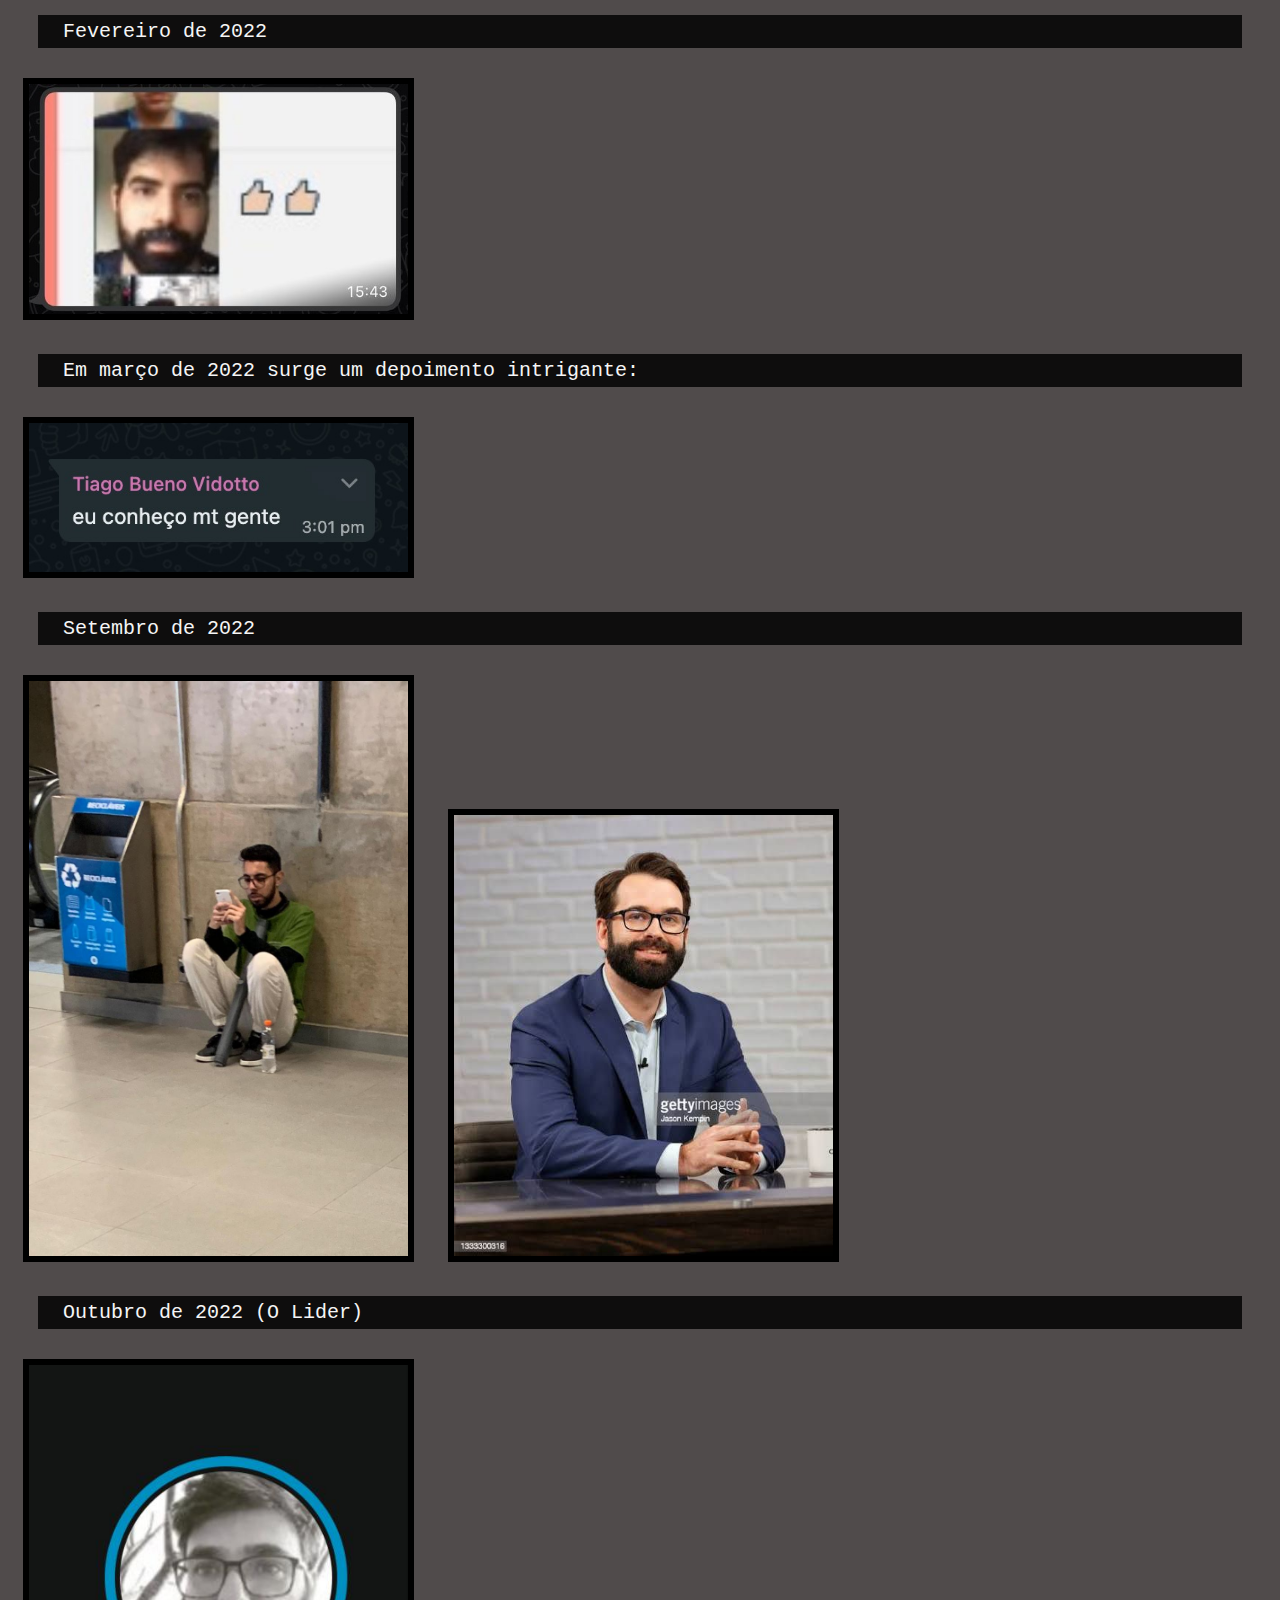
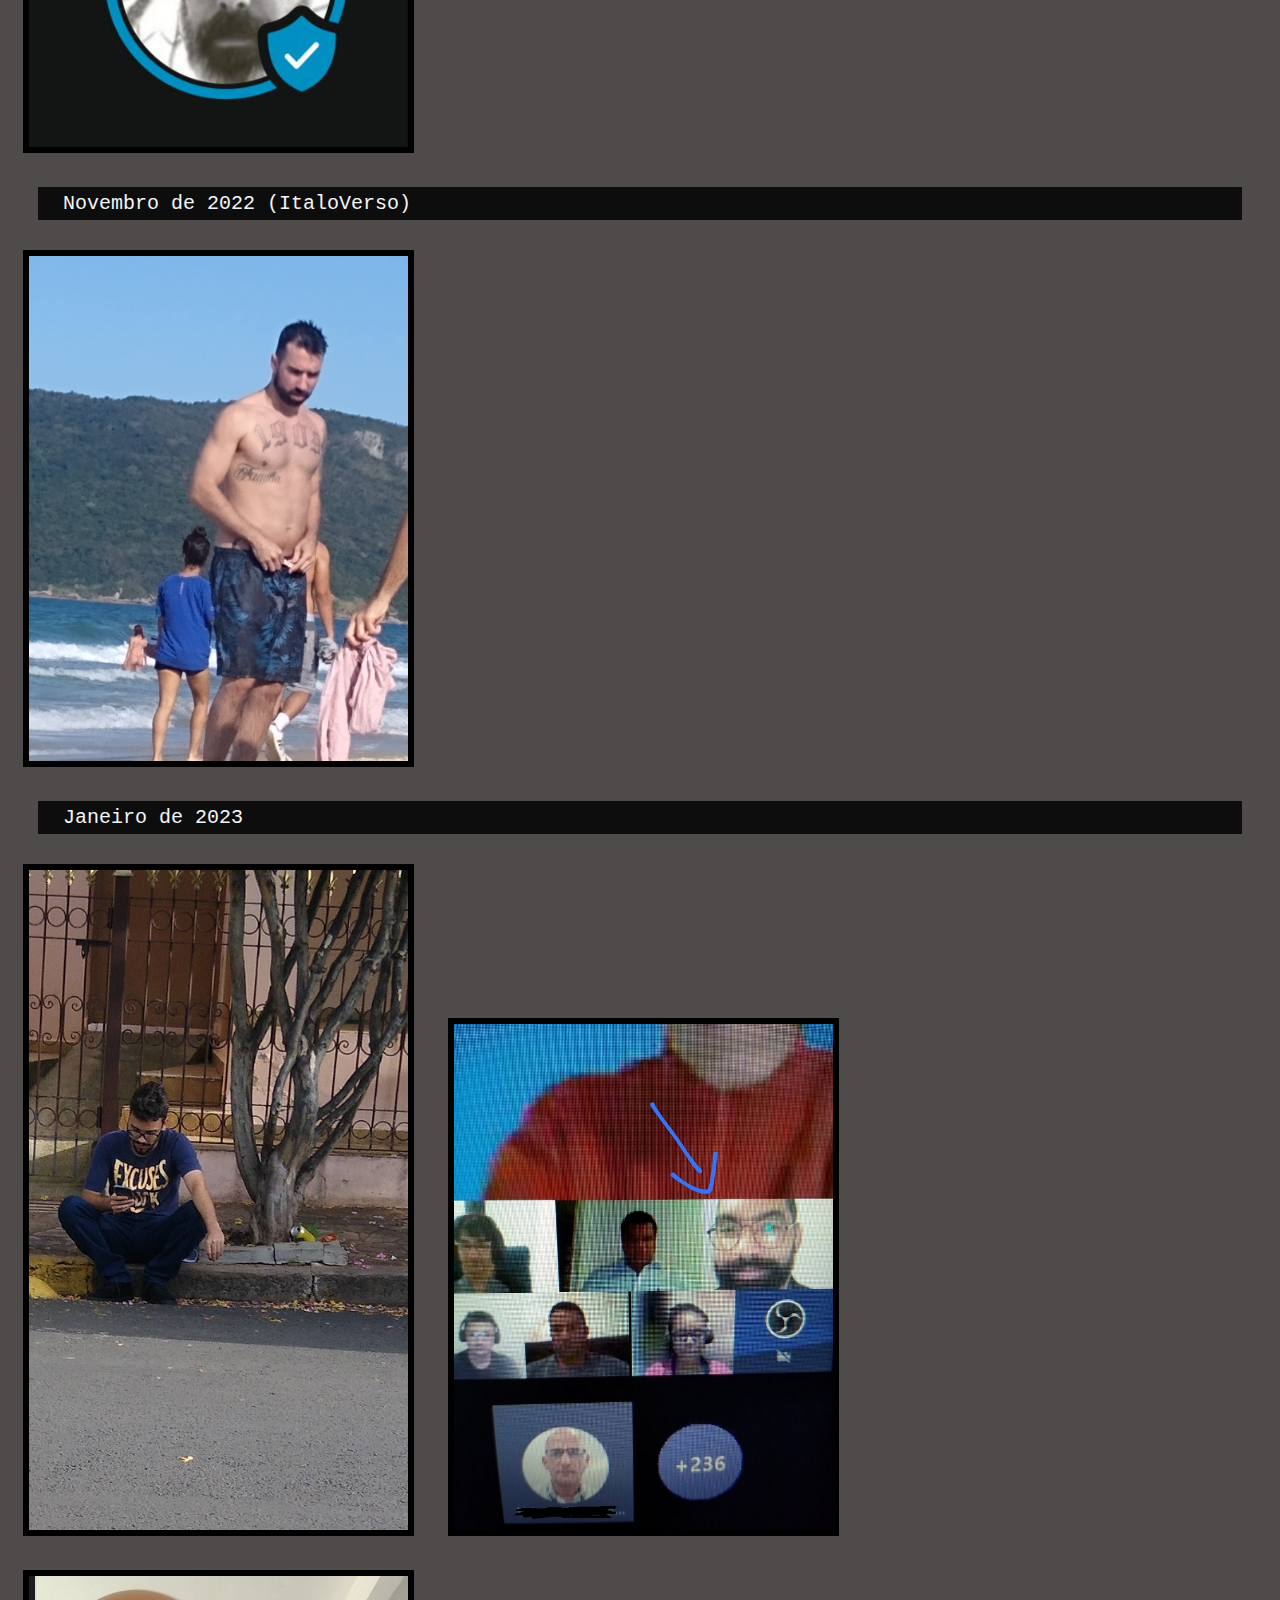
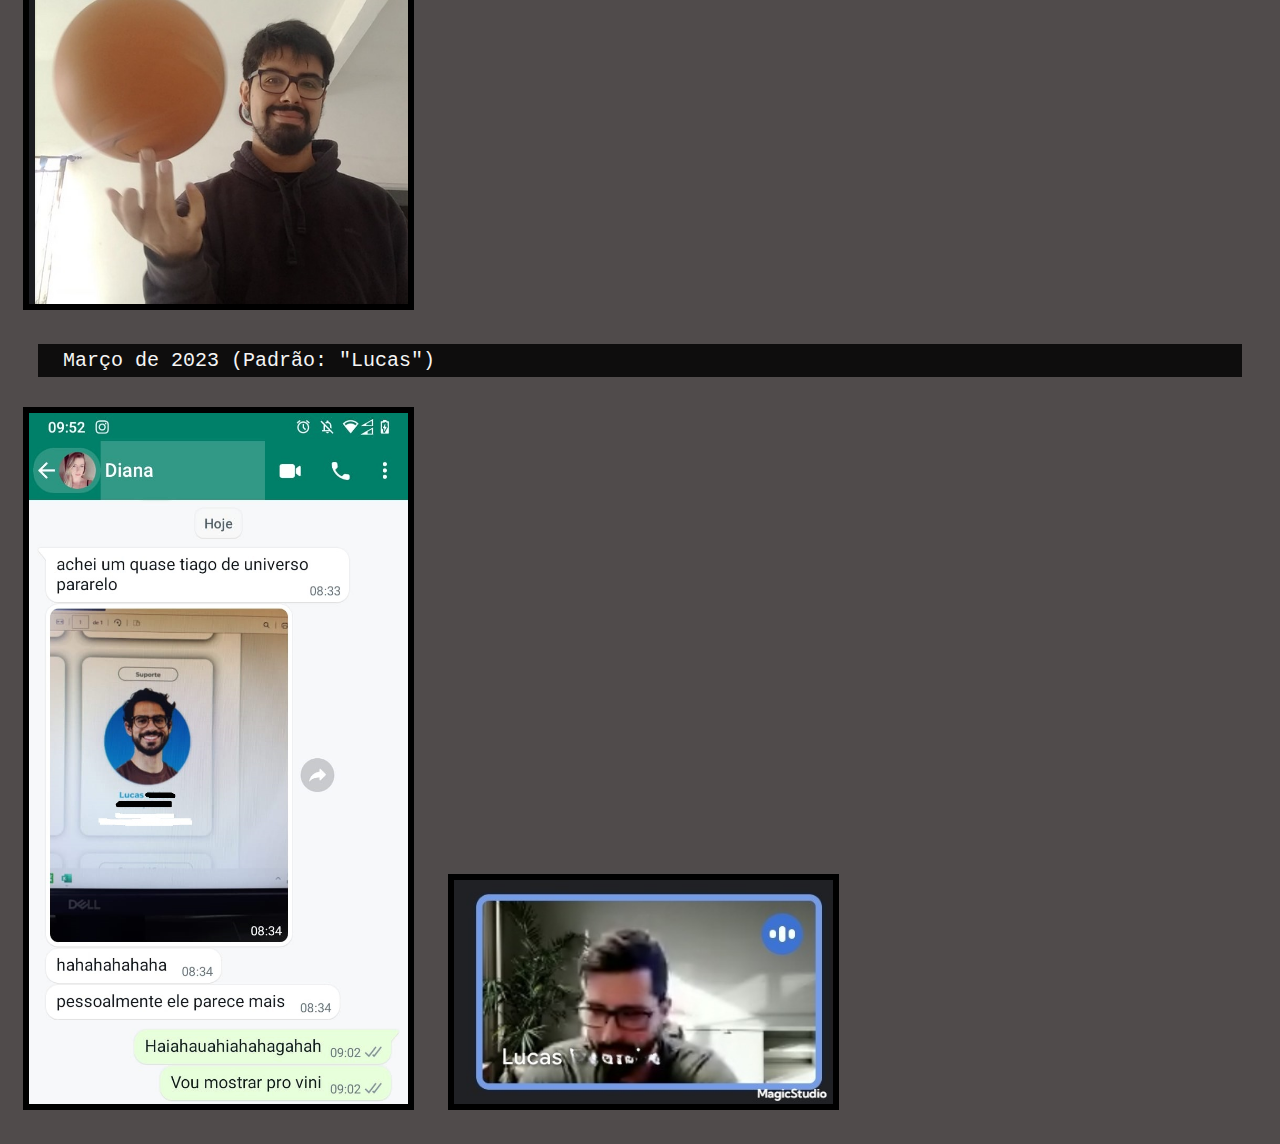
==== aparicoes.html @ 70ff9a49 "versao1.1" ====
<!DOCTYPE html>
<html lang="pt-br">
<head>
    <meta charset="UTF-8">
    <meta http-equiv="X-UA-Compatible" content="IE=edge">
    <meta name="viewport" content="width=device-width, initial-scale=1.0">
    <title>Aparições</title>
    <link rel="stylesheet" href="style.css">

</head>
<body class="aparicoesBody">

    <p class="aparicoesP">Fevereiro de 2022</p>
    <a href="imagem1.html"><img class="aparicoesImg" src="imagens/pai.jpg" alt="tiago" width="30%"></a> 
    <p class="aparicoesP">Em março de 2022 surge um depoimento intrigante:</p>
    <a href="imagem1.html"><img class="aparicoesImg" src="imagens/muitagente.jpg" alt="tiago" width="30%"></a> 
    <p class="aparicoesP">Setembro de 2022</p>
    <img class="aparicoesImg" src="imagens/craque.jpg" alt="tiago" width="30%">  <img class="aparicoesImg" src="imagens/mamae.jpg" alt="tiago" width="30%">
    <p class="aparicoesP">Outubro de 2022 (O Lider)</p>
    <img class="aparicoesImg" src="imagens/lider.jpg" alt="tiago" width="30%">
    <p class="aparicoesP">Novembro de 2022 (ItaloVerso)</p>
    <img class="aparicoesImg" src="imagens/italo-tiago.jpg" alt="tiago" width="30%">
    <p class="aparicoesP">Janeiro de 2023</p>
    <img class="aparicoesImg" src="imagens/fumante.jpg" alt="tiago" width="30%">  <img class="aparicoesImg" src="imagens/bolinho.jpg" alt="tiago" width="30%">  <img class="aparicoesImg" src="imagens/basqueteiro.jpg" alt="tiago" width="30%"> 
    <p class="aparicoesP">Março de 2023 (Padrão: "Lucas")</p>
    <img class="aparicoesImg" src="imagens/lucas2.jpg" alt="tiago" width="30%">  <img class="aparicoesImg" src="imagens/lucas1_magic.jpg" alt="tiago" width="30%">           
  

</body>
</html>
---- style.css ----
body {
    background-color:rgb(252, 179, 179)
}


.aparicoesBody,  .contatoBody {
    background-color: rgb(80, 75, 75);
}

.aparicoesP {
    font-size: 20px;
    font-family: monospace;
    margin-top: 15px;
    margin-bottom: 15px;
    padding: 5px;
    background-color: rgb(14, 13, 13);
    color: whitesmoke;
    text-align: left; padding-left: 25px;
}

.avisoBody {
    background-color: rgb(119, 126, 126);
}

.aparicoesImg {
    margin: 15px;
    border: 6px solid #000;
}

h1 {
    font-size: 90px;
    padding: 0;
    margin: 0; 
}

h2 {
    text-align: center;
    font-size: 30px;
    font-family: monospace;
    border: 6px #000 solid;
    background-color:rgb(179, 116, 116)

}

.h1Contato {
    text-align: center;
    font-size: 70px;
    margin: 40px;
    border: 6px #000 solid;
    background-color: rgb(85, 81, 81);
}

.avisoH1 {
    text-align: center;
    font-size: 50px;
    margin: 25px;
    
    
}


.indexP, .avisoP2 {
    font-size: 20px;
    text-align: center;
    font-family: monospace;
   
}
p {
    font-size: 20px;
    text-align: justify;
    font-family: monospace;
    margin: 30px;
}

.avisoP {
    font-size: 20px;
    text-align: justify;
    font-family: monospace;
    margin: 20px;
    padding: 10px;
    
}

.pContato {
    text-align: center;
    font-size: 18px;
    background-color: rgb(85, 81, 81);
    padding: 10px;
}


b, .h3index {
    font-size: 42px;
    padding: 0%;
    margin: 0;
   
}

h3 {
    font-size: 35px;
    text-align: center;
    font-family: monospace;
    margin: 20px;
    padding: 10px;
}

.bAviso {

    font-size: 35px;
    text-align: center;
    font-family: monospace;
    margin: 20px;
    padding: 10px;
    
}
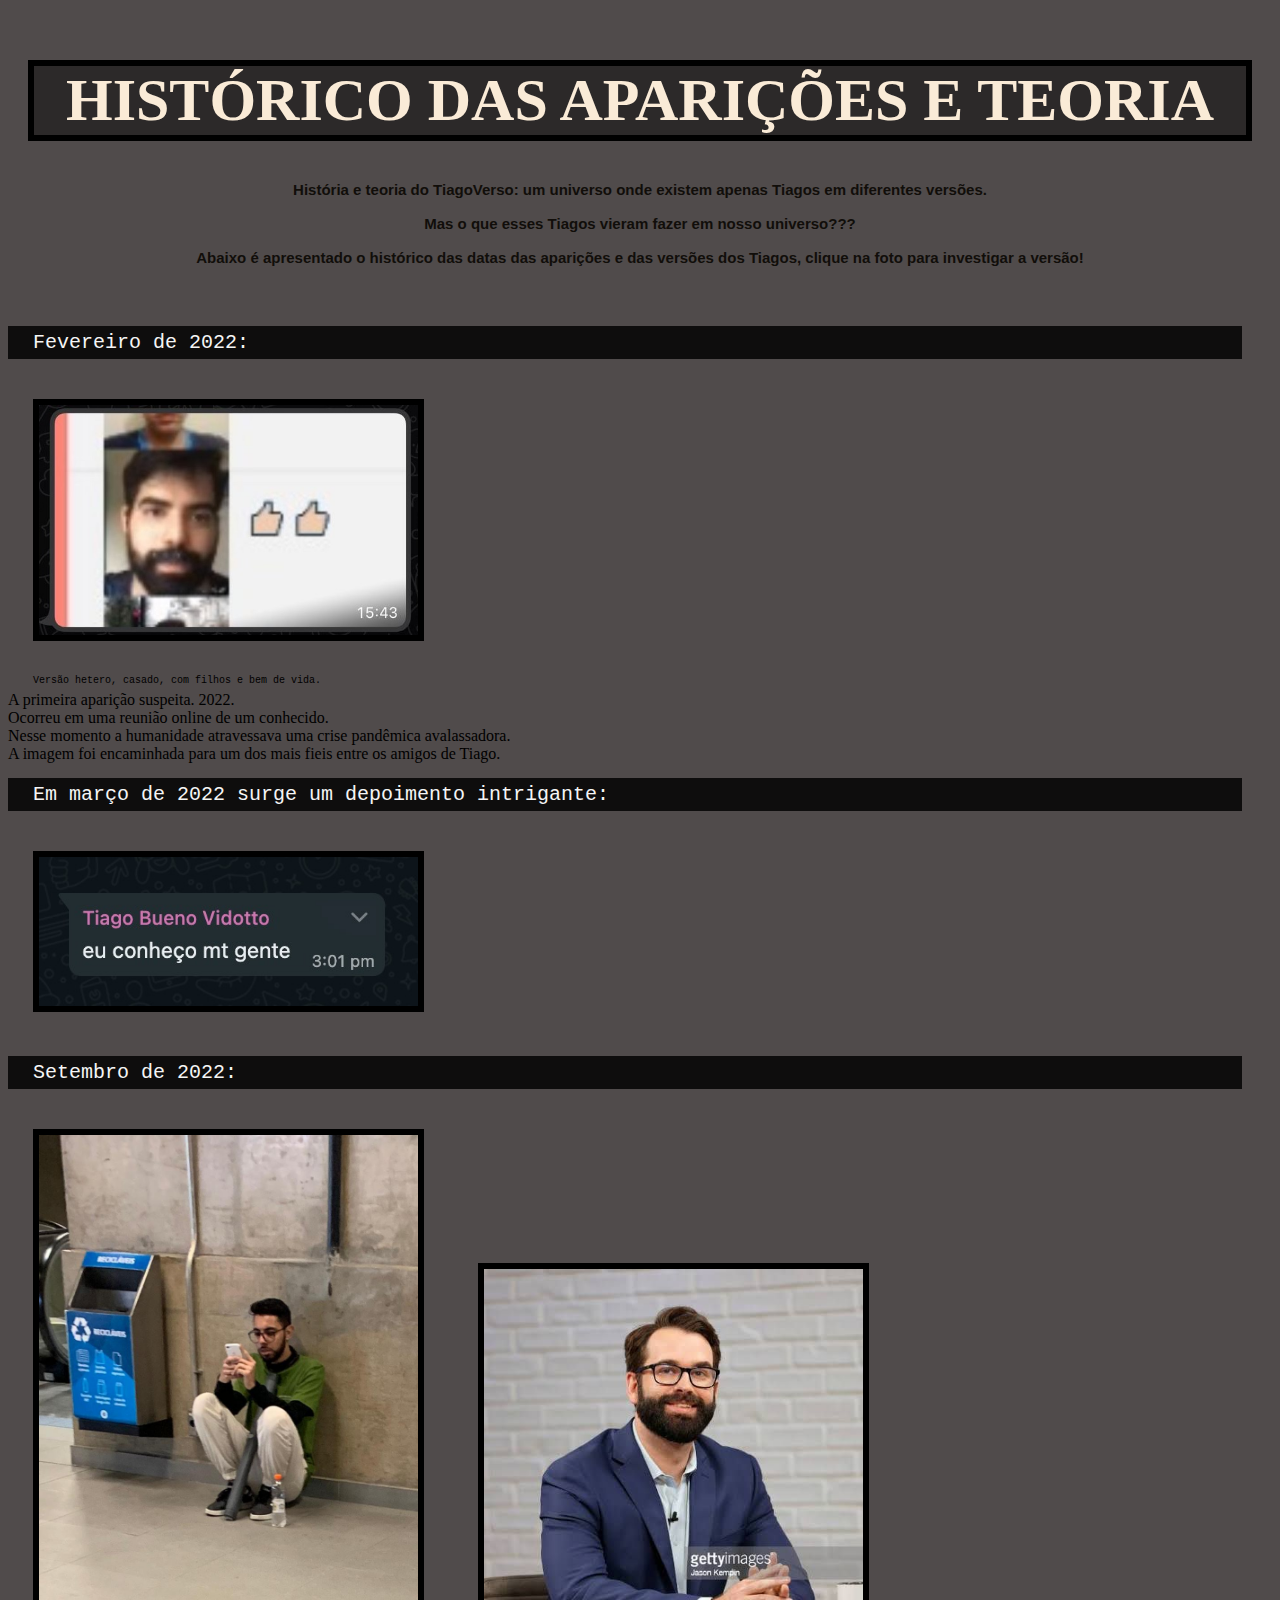
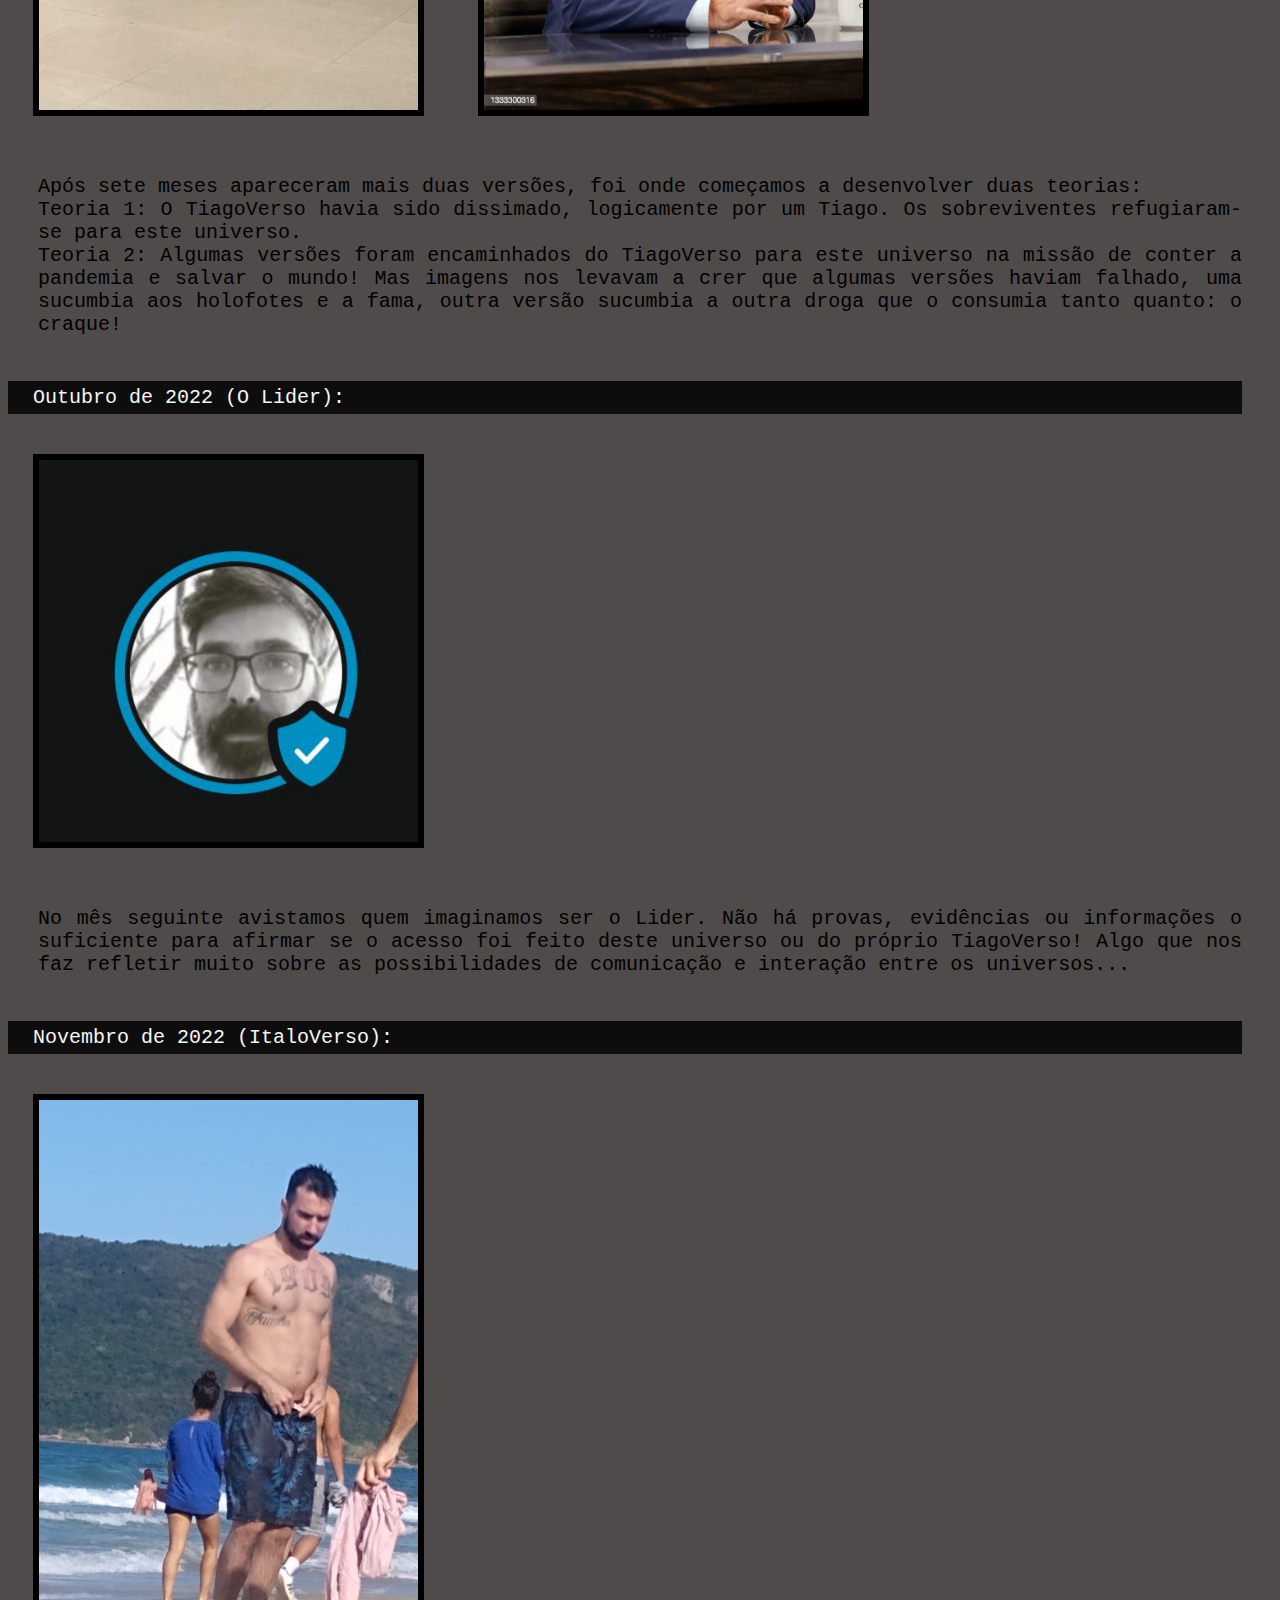
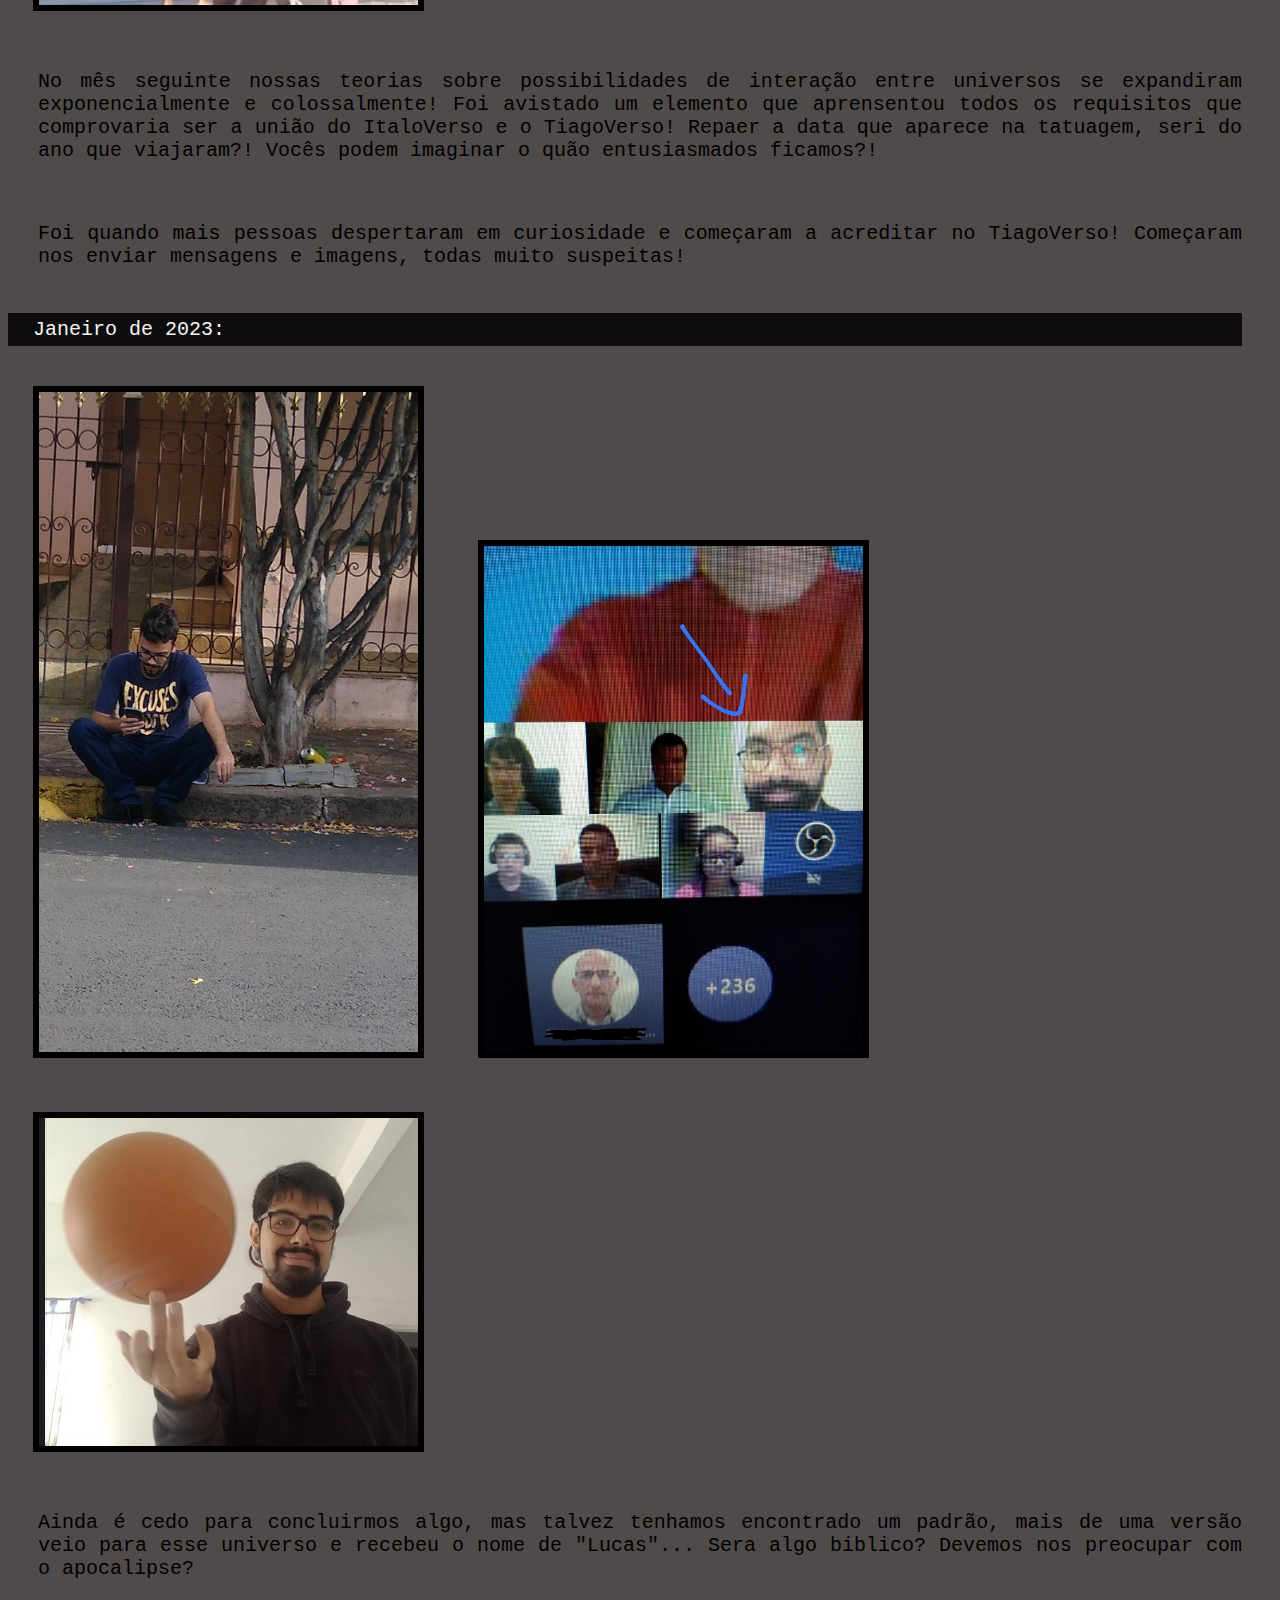
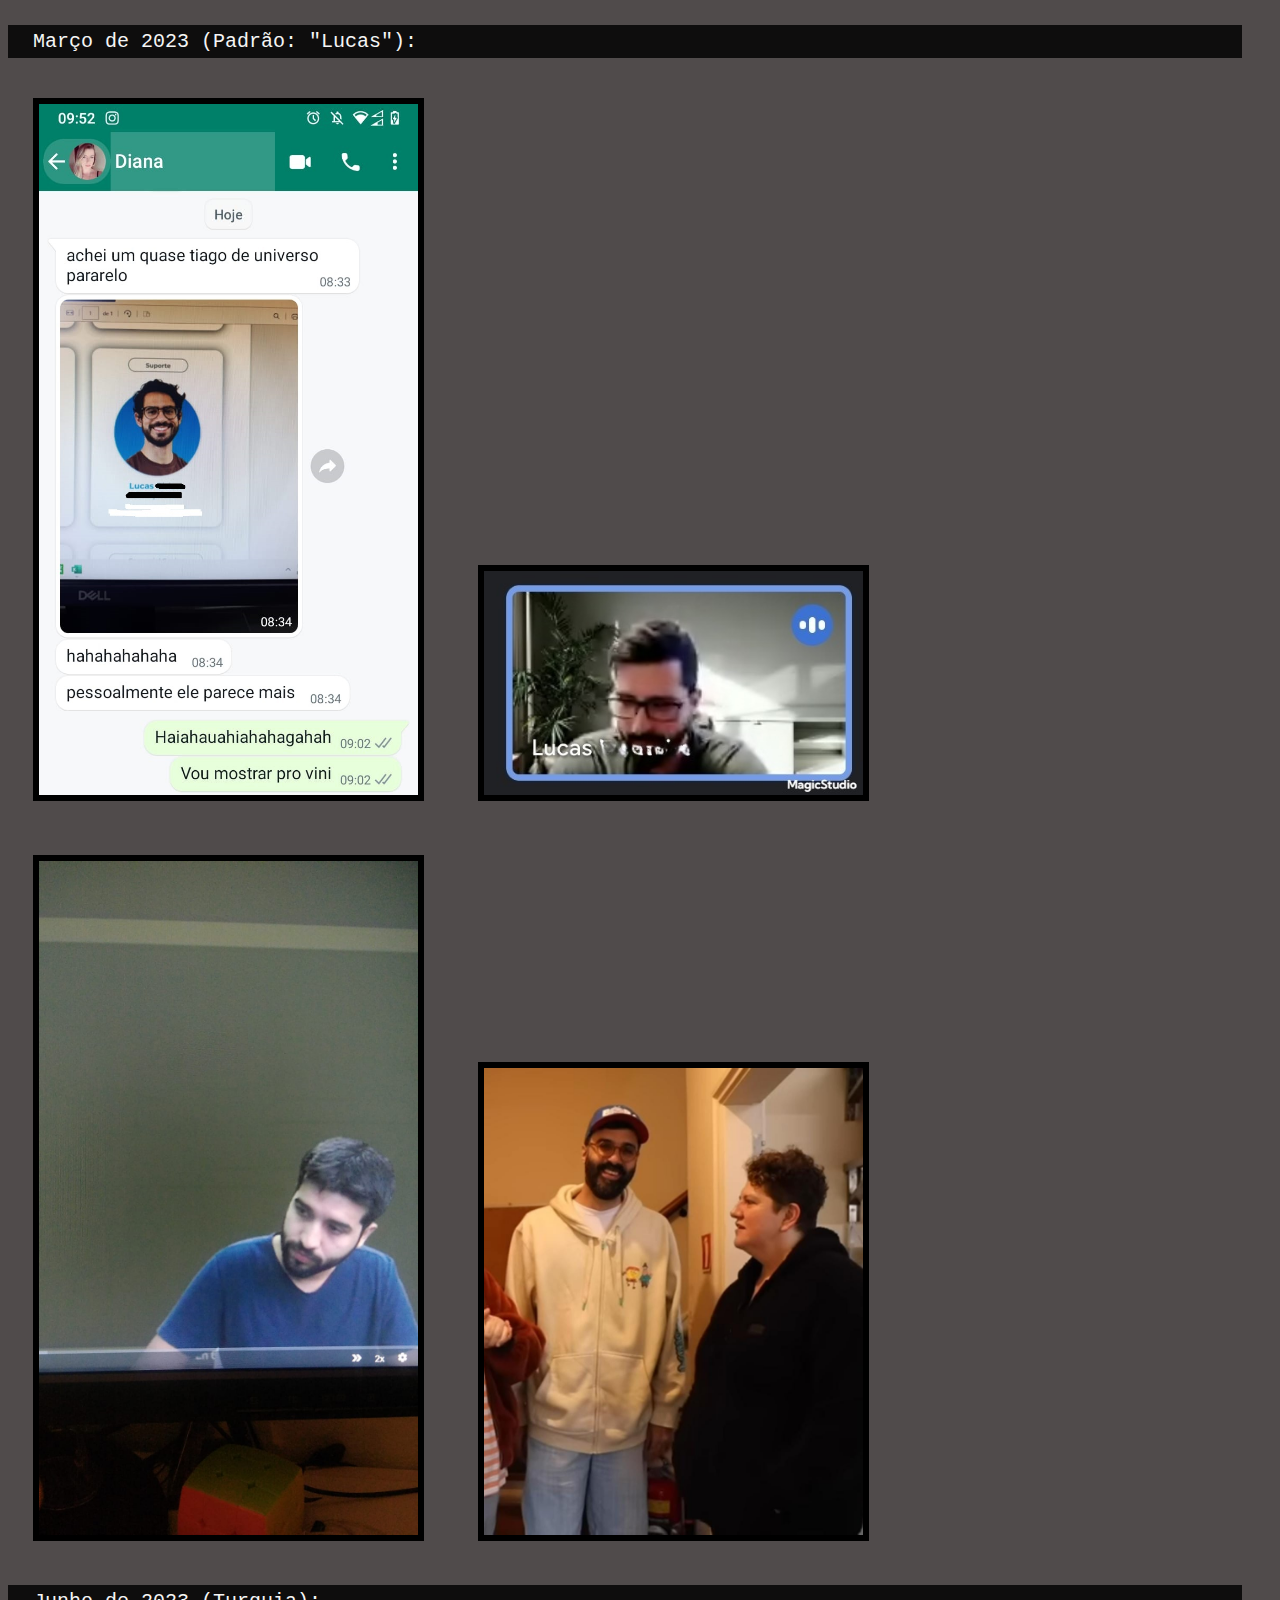
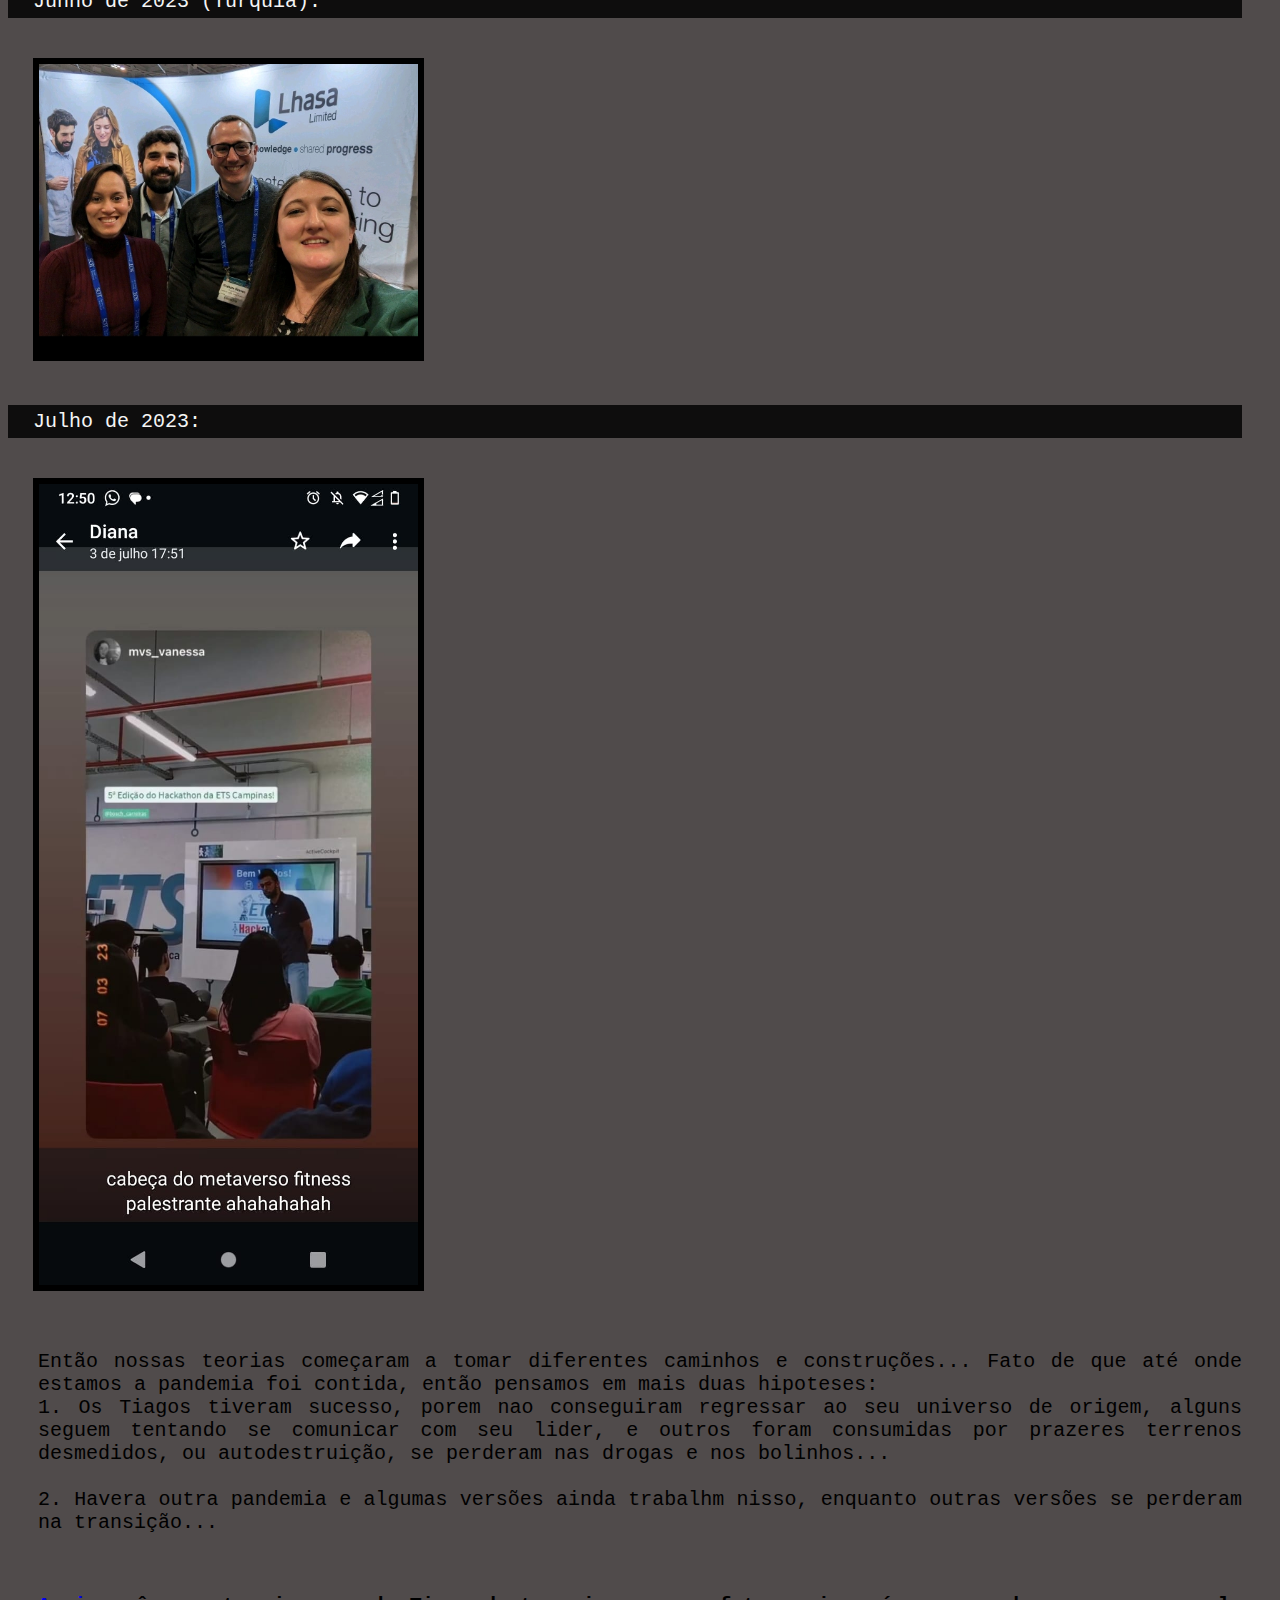
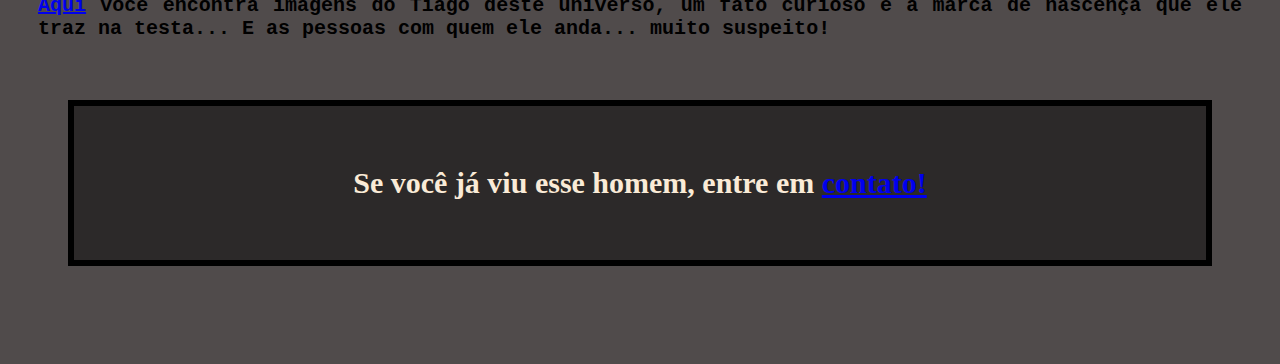
==== commit ac6b47c9: "v1" ====
--- a/aparicoes.html
+++ b/aparicoes.html
@@ -8,23 +8,102 @@
     <link rel="stylesheet" href="style.css">
 
 </head>
+<header>
+    <h1 class="cabecalhoHistorico">HISTÓRICO DAS APARIÇÕES E TEORIA</h1>
+</header>
+
 <body class="aparicoesBody">
 
-    <p class="aparicoesP">Fevereiro de 2022</p>
-    <a href="imagem1.html"><img class="aparicoesImg" src="imagens/pai.jpg" alt="tiago" width="30%"></a> 
-    <p class="aparicoesP">Em março de 2022 surge um depoimento intrigante:</p>
-    <a href="imagem1.html"><img class="aparicoesImg" src="imagens/muitagente.jpg" alt="tiago" width="30%"></a> 
-    <p class="aparicoesP">Setembro de 2022</p>
-    <img class="aparicoesImg" src="imagens/craque.jpg" alt="tiago" width="30%">  <img class="aparicoesImg" src="imagens/mamae.jpg" alt="tiago" width="30%">
-    <p class="aparicoesP">Outubro de 2022 (O Lider)</p>
-    <img class="aparicoesImg" src="imagens/lider.jpg" alt="tiago" width="30%">
-    <p class="aparicoesP">Novembro de 2022 (ItaloVerso)</p>
-    <img class="aparicoesImg" src="imagens/italo-tiago.jpg" alt="tiago" width="30%">
-    <p class="aparicoesP">Janeiro de 2023</p>
-    <img class="aparicoesImg" src="imagens/fumante.jpg" alt="tiago" width="30%">  <img class="aparicoesImg" src="imagens/bolinho.jpg" alt="tiago" width="30%">  <img class="aparicoesImg" src="imagens/basqueteiro.jpg" alt="tiago" width="30%"> 
-    <p class="aparicoesP">Março de 2023 (Padrão: "Lucas")</p>
-    <img class="aparicoesImg" src="imagens/lucas2.jpg" alt="tiago" width="30%">  <img class="aparicoesImg" src="imagens/lucas1_magic.jpg" alt="tiago" width="30%">           
-  
+    <div class="geral">
+        <h4>História e teoria do TiagoVerso: um universo onde existem apenas Tiagos em diferentes versões.<br><br>
+            Mas o que esses Tiagos vieram fazer em nosso universo??? <br><br>
+            Abaixo é apresentado o histórico das datas das aparições e das versões dos Tiagos, clique na foto para investigar a versão! </h4>
+    </div>
+    <div class="aparicoesBody">
+        
+        <div>
+            <p class="aparicoesP">Fevereiro de 2022:</p>
+            <a href="imagem1.html"><img class="aparicoesImg" src="imagens/pai.jpg" alt="tiago" width="30%"></a> 
+            <p class="legenda">Versão hetero, casado, com filhos e bem de vida.</p>
+        </div>
+        <div class="teoria">
+            A primeira aparição suspeita. 2022.<br>
+        Ocorreu em uma reunião online de um conhecido.<br>
+        Nesse momento a humanidade atravessava uma crise pandêmica avalassadora. <br>
+        A imagem foi encaminhada para um dos mais fieis entre os amigos de Tiago. </p>
+        </div>
+       
+        <div>
+            <p class="aparicoesP">Em março de 2022 surge um depoimento intrigante:</p>
+            <a href="imagem1.html"><img class="aparicoesImg" src="imagens/muitagente.jpg" alt="tiago" width="30%"></a> 
+        </div>
+        
+        <div>
+            <p class="aparicoesP">Setembro de 2022:</p>
+            <img class="aparicoesImg" src="imagens/craque.jpg" alt="tiago" width="30%">  <img class="aparicoesImg" src="imagens/mamae.jpg" alt="tiago" width="30%">
+        </div>
+        <div class="teoria">
+            <p>Após sete meses apareceram mais duas versões, foi onde começamos a desenvolver duas teorias: 
+                <br>Teoria 1: O TiagoVerso havia sido dissimado, logicamente por um Tiago. Os sobreviventes refugiaram-se para este universo. 
+                <br>Teoria 2: Algumas versões foram encaminhados do TiagoVerso para este universo na missão de conter a pandemia e salvar o mundo! Mas imagens nos levavam a crer que algumas versões haviam falhado, uma sucumbia aos holofotes e a fama, outra versão sucumbia a outra droga que o consumia tanto quanto: o craque!
+        </div>
+        
+        <div>
+            <p class="aparicoesP">Outubro de 2022 (O Lider):</p>
+            <img class="aparicoesImg" src="imagens/lider.jpg" alt="tiago" width="30%">
+        </div>
+        <div class="teoria">
+            <p>No mês seguinte avistamos quem imaginamos ser o Lider. Não há provas, evidências ou informações o suficiente para afirmar se o acesso foi feito deste universo ou do próprio TiagoVerso! Algo que nos faz refletir muito sobre as possibilidades de comunicação e interação entre os universos...</p>
+        </div>
+        
+        <div>
+            <p class="aparicoesP">Novembro de 2022 (ItaloVerso):</p>
+            <img class="aparicoesImg" src="imagens/italo-tiago.jpg" alt="tiago" width="30%">
+        </div>
+        <div class="teoria">
+            <p>No mês seguinte nossas teorias sobre possibilidades de interação entre universos se expandiram exponencialmente e colossalmente! Foi avistado um elemento que aprensentou todos os requisitos que comprovaria ser a união do ItaloVerso e o TiagoVerso! Repaer a data que aparece na tatuagem, seri do ano que viajaram?! Vocês podem imaginar o quão entusiasmados ficamos?!
+        </div>
+        <div class="teoria">
+            <p>Foi quando mais pessoas despertaram em curiosidade e começaram a acreditar no TiagoVerso! Começaram nos enviar mensagens e imagens, todas muito suspeitas!</p>
+        </div>
+        
+        <div>
+            <p class="aparicoesP">Janeiro de 2023:</p>
+            <img class="aparicoesImg" src="imagens/fumante.jpg" alt="tiago" width="30%">  <img class="aparicoesImg" src="imagens/bolinho.jpg" alt="tiago" width="30%">  <img class="aparicoesImg" src="imagens/basqueteiro.jpg" alt="tiago" width="30%"> 
+        </div>
+
+        <div class="teoria">
+            <p>Ainda é cedo para concluirmos algo, mas talvez tenhamos encontrado um padrão, mais de uma versão veio para esse universo e recebeu o nome de "Lucas"... Sera algo biblico? Devemos nos preocupar com o apocalipse?</p>
+        </div>
+        
+        <div>
+            <p class="aparicoesP">Março de 2023 (Padrão: "Lucas"):</p>
+            <img class="aparicoesImg" src="imagens/lucas2.jpg" alt="tiago" width="30%">  <img class="aparicoesImg" src="imagens/lucas1_magic.jpg" alt="tiago" width="30%">   <img class="aparicoesImg" src="imagens/go.jpg" alt="tiago" width="30%"> <img class="aparicoesImg" src="imagens/sapatao.jpg" alt="tiago" width="30%">   
+        </div>
+        
+        <div>
+            <p class="aparicoesP">Junho de 2023 (Turquia):</p>
+            <img class="aparicoesImg" src="imagens/turquia.jpg" alt="tiago" width="30%"> 
+        </div>
+        
+        <div>
+            <p class="aparicoesP">Julho de 2023:</p>
+            <img class="aparicoesImg" src="imagens/hacka.jpg" alt="tiago" width="30%"> 
+        </div>
+
+        <div class="teoria">
+            <p>Então nossas teorias começaram a tomar diferentes caminhos e construções... Fato de que até onde estamos a pandemia foi contida, então pensamos em mais duas hipoteses:
+                <br> 1. Os Tiagos tiveram sucesso, porem nao conseguiram regressar ao seu universo de origem, alguns seguem tentando se comunicar com seu lider, e outros foram consumidas por prazeres terrenos desmedidos, ou autodestruição, se perderam nas drogas e nos bolinhos...
+                <br><br>2. Havera outra pandemia e algumas versões ainda trabalhm nisso, enquanto outras versões se perderam na transição...
+        </div>
+        <div class="tiagoOriginal">
+            <h1><a href="tiago.html"><p>Aqui</a> você encontra imagens do Tiago deste universo, um fato curioso é a marca de nascença que ele traz na testa... E as pessoas com quem ele anda... muito suspeito!</p></h1>
+        </div>
+        
+    </div>
 
 </body>
+<footer class="footerAparicoes">
+    <strong>Se você já viu esse homem, entre em <a href="contato.html">contato!</a></strong>
+</footer>
 </html>--- a/style.css
+++ b/style.css
@@ -1,10 +1,18 @@
-body {
+.bodyIndex {
     background-color:rgb(252, 179, 179)
 }
 
 
 .aparicoesBody,  .contatoBody {
     background-color: rgb(80, 75, 75);
+    margin-top: 60px;
+    margin-bottom: 60px;
+}
+
+.contato {
+    background-color: rgb(80, 75, 75);
+    margin-top: 60px;
+    margin-bottom: 60px;
 }
 
 .aparicoesP {
@@ -12,10 +20,22 @@
     font-family: monospace;
     margin-top: 15px;
     margin-bottom: 15px;
+    margin-left: 0px;
     padding: 5px;
     background-color: rgb(14, 13, 13);
     color: whitesmoke;
-    text-align: left; padding-left: 25px;
+    text-align: left; 
+    padding-left: 25px;
+}
+
+.footerAparicoes {
+    font-size: 30px;
+    background-color: #2c2929;
+    border: 6px solid black;
+    color: antiquewhite;
+    text-align: center;
+    margin: 60px 60px 60px 60px;
+    padding: 60px 60px 60px 60px;
 }
 
 .avisoBody {
@@ -23,14 +43,33 @@
 }
 
 .aparicoesImg {
-    margin: 15px;
+    margin: 25px;
     border: 6px solid #000;
+}
+
+.cabecalhoHistorico {
+    font-size: 60px;
+    background-color: #2c2929;
+    border: 6px solid black;
+    color: antiquewhite;
+    text-align: center;
+    margin: 20px;
 }
 
 h1 {
     font-size: 90px;
     padding: 0;
     margin: 0; 
+    text-decoration: none;
+    text-decoration-line: none;
+}
+
+.pontoInterrogacao {
+    font-size: 90px;
+    padding: 0;
+    margin: 0; 
+    text-decoration: none;
+    text-decoration-line: none;
 }
 
 h2 {
@@ -54,8 +93,8 @@
     text-align: center;
     font-size: 50px;
     margin: 25px;
-    
-    
+    border: solid 6px black;
+    background-color: #2c2929;
 }
 
 
@@ -114,3 +153,38 @@
     
 }
 
+.fotosTiago {
+    margin-left: 90px;
+    
+}
+
+.inputContato {
+    margin-left: 90px;
+}
+
+.form {
+    margin-left: 90px;
+    margin-bottom: 100px;
+}
+.musica {
+    position: absolute;
+}
+.geral {
+    margin: 40px;
+    text-align: center;
+   color: rgb(17, 14, 10);
+   font-size: 15px;
+   font-family:Verdana, Geneva, Tahoma, sans-serif
+}
+
+.teoria{
+    display:flex;
+}
+
+.legenda {
+    font-size: 10px;
+    margin: 5px;
+    text-align: left;
+    margin-left: 25px;
+}
+
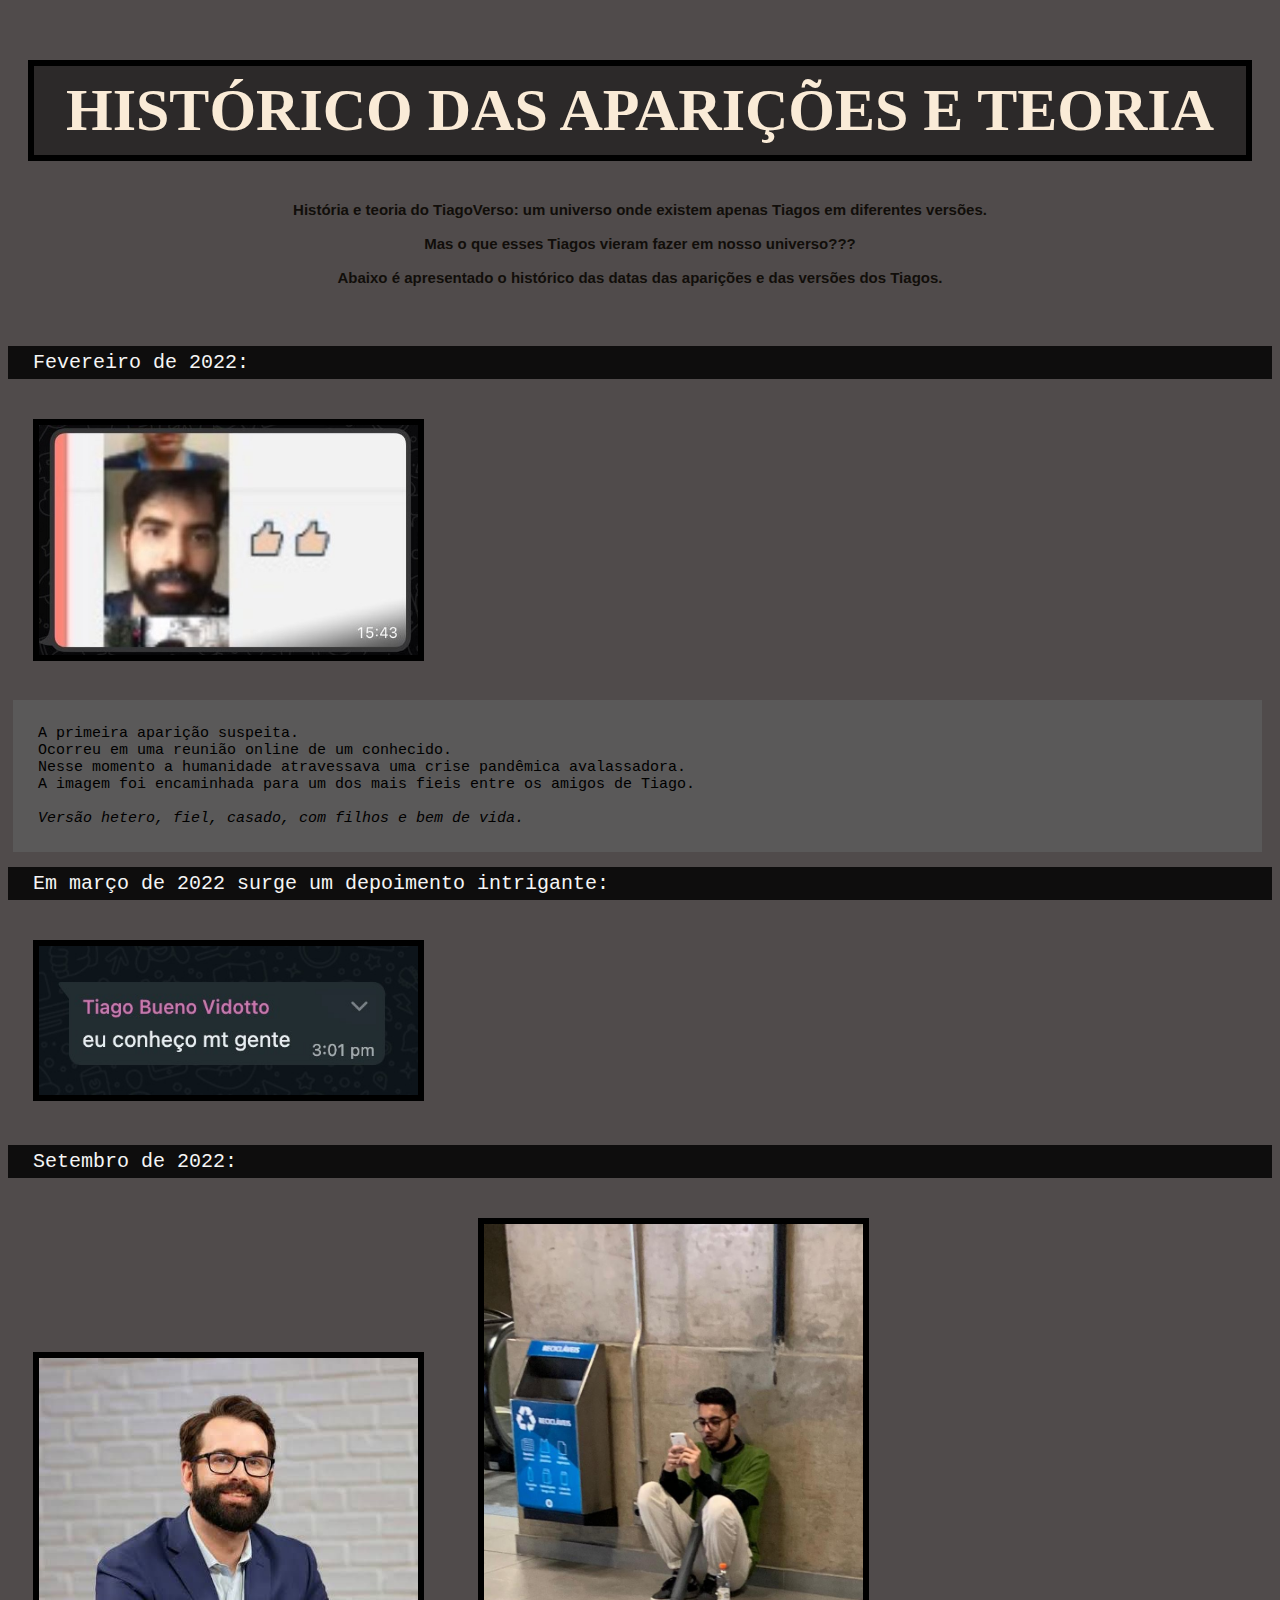
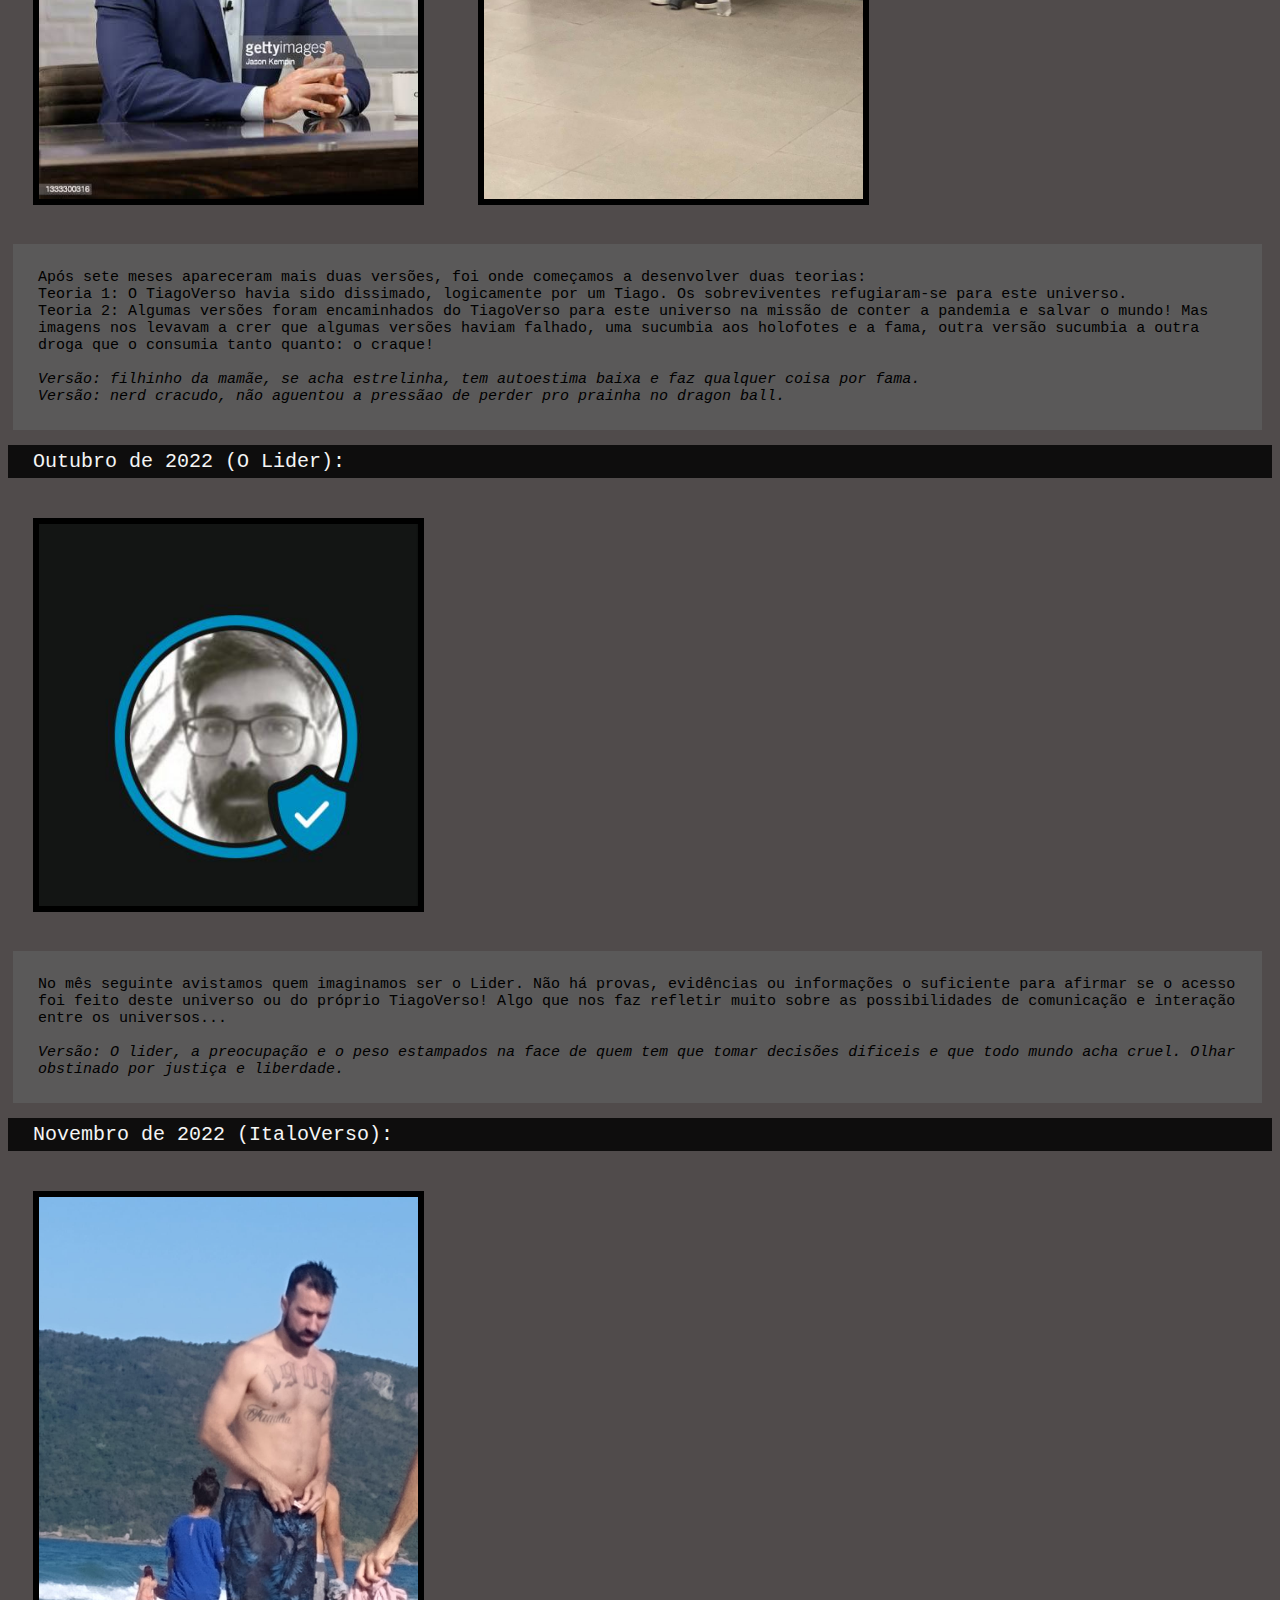
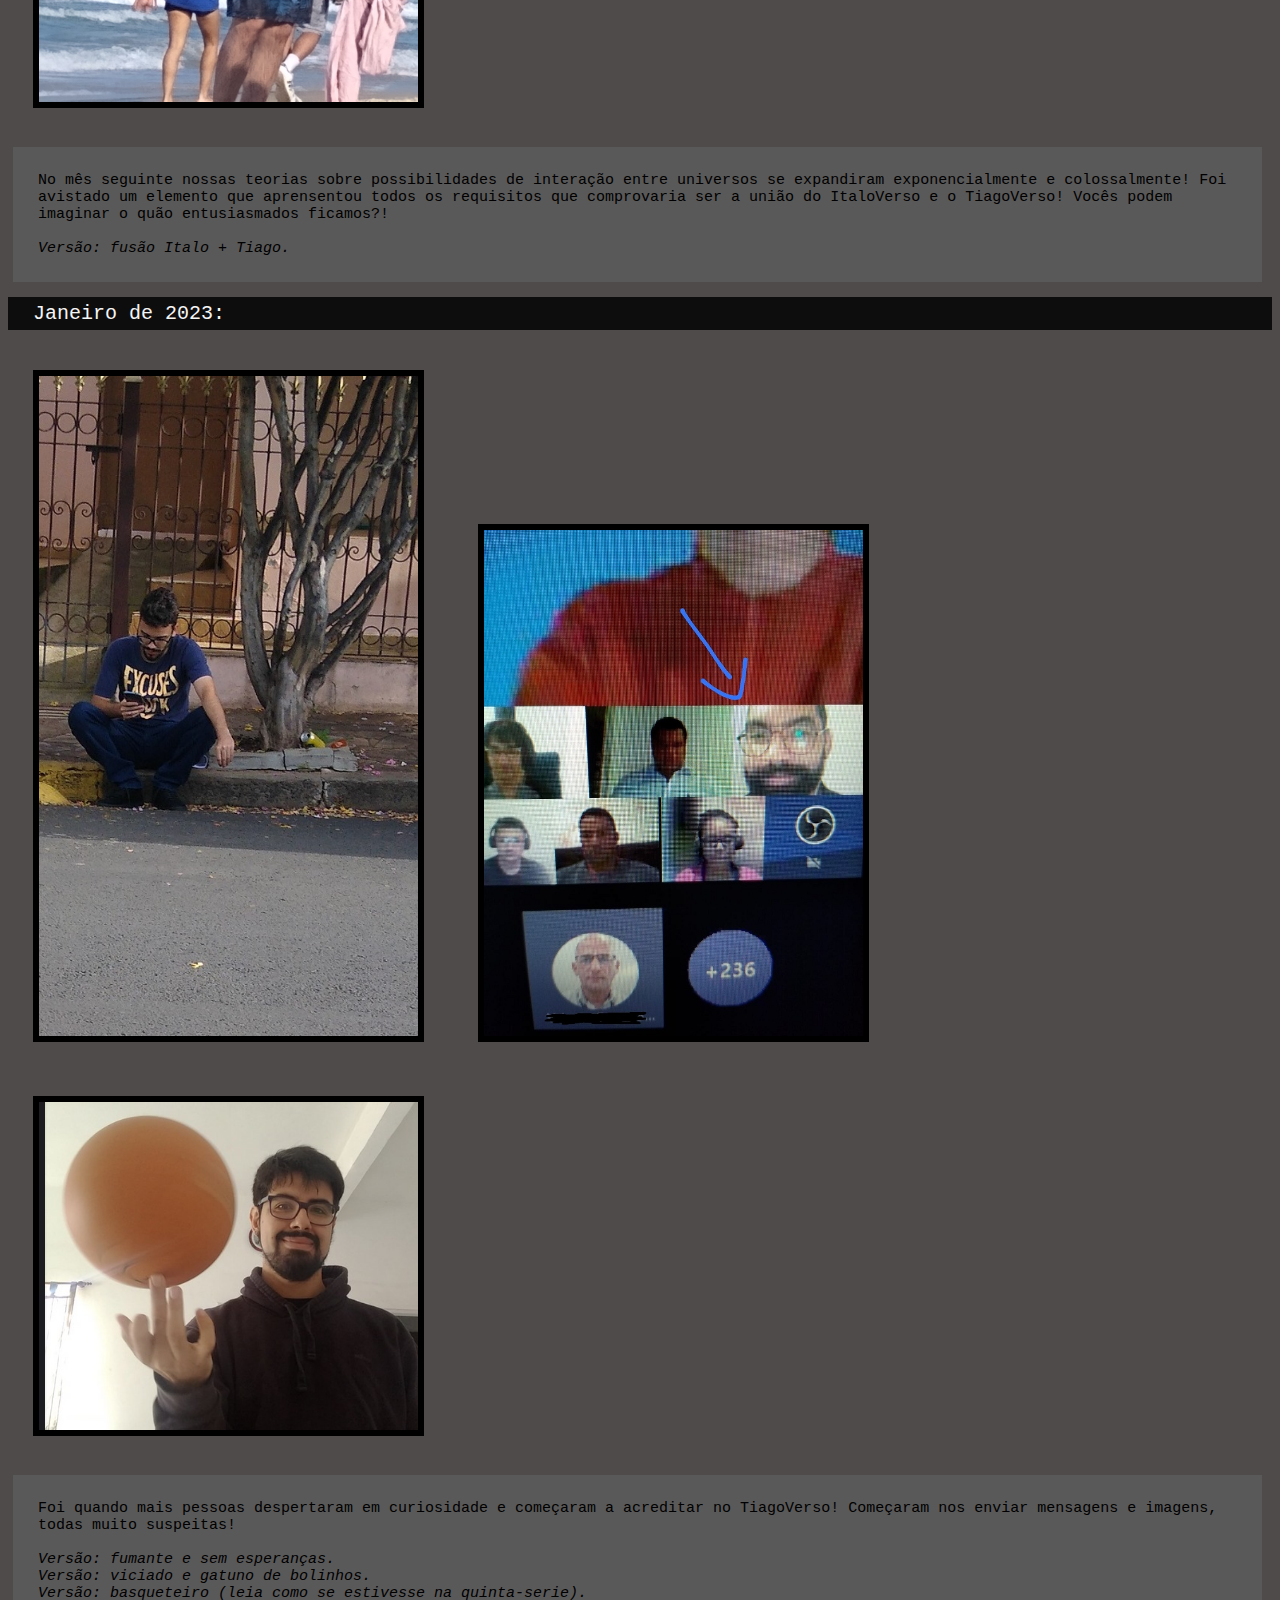
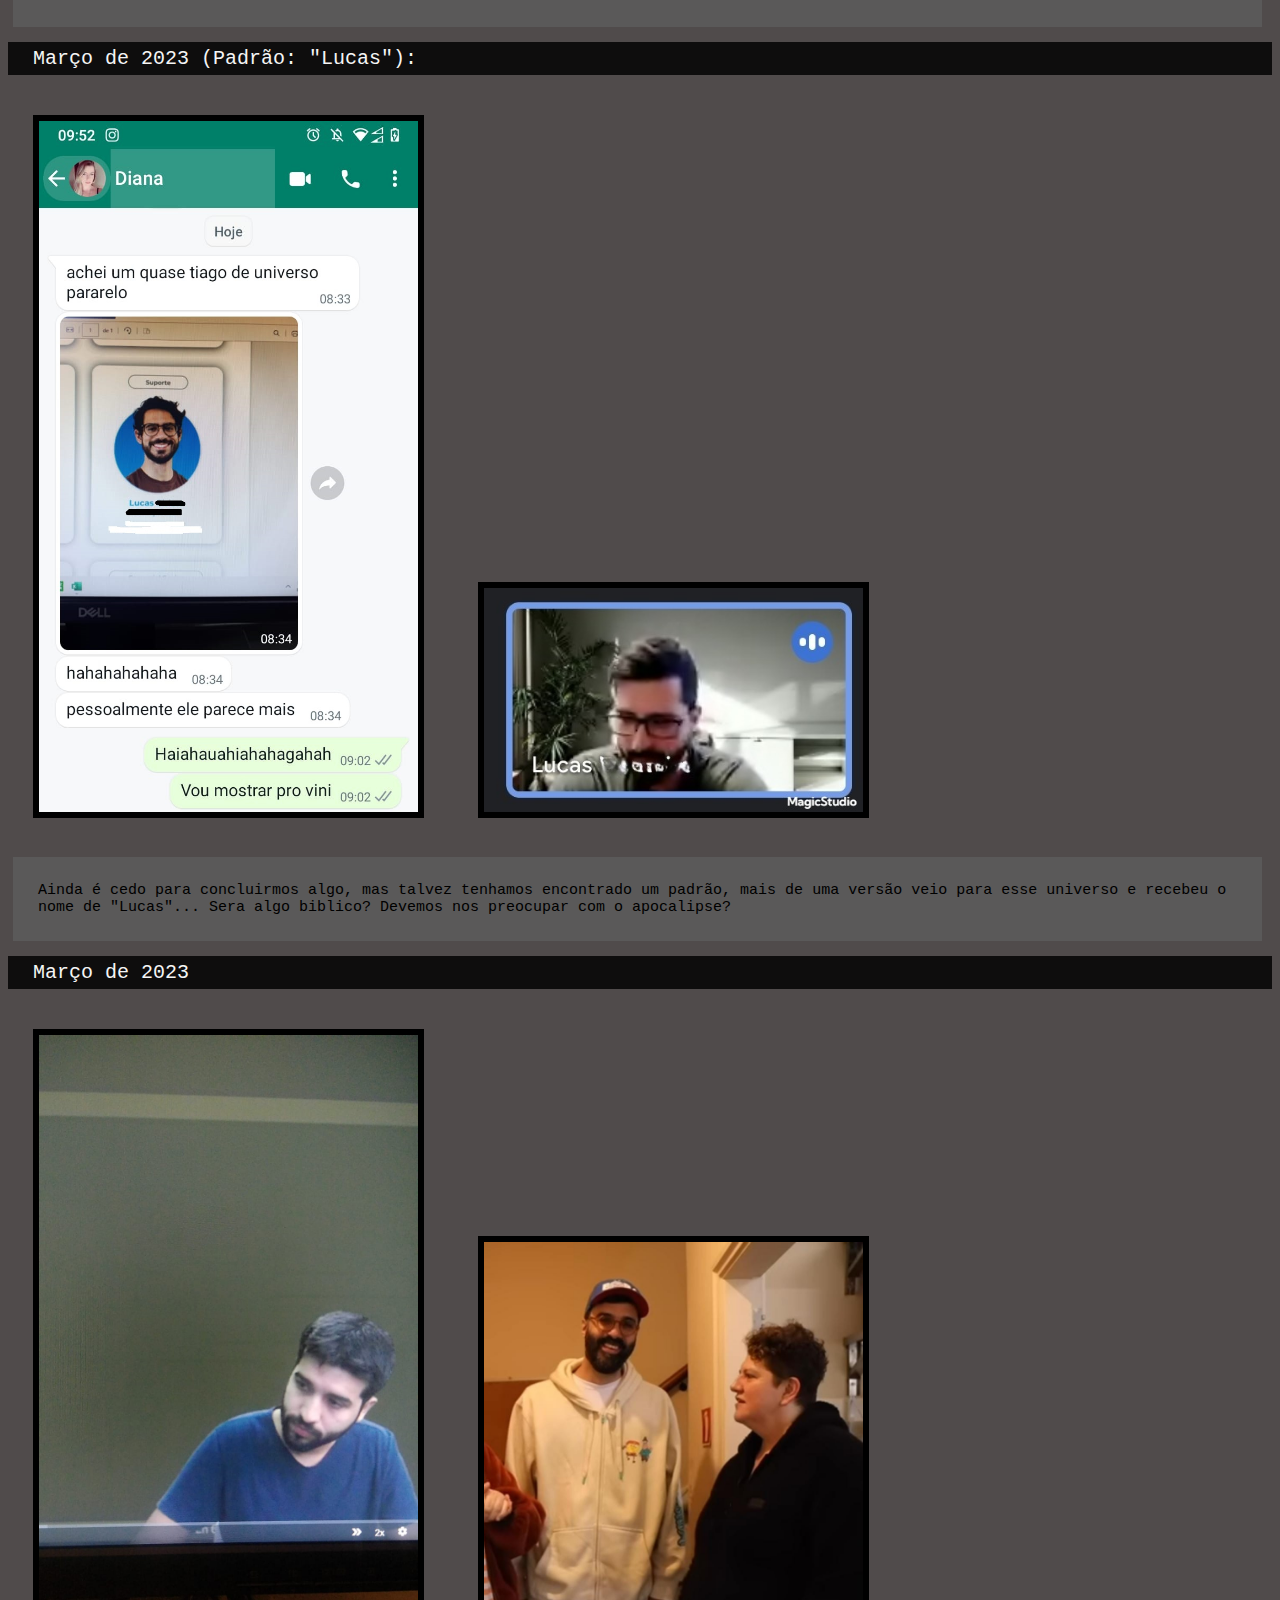
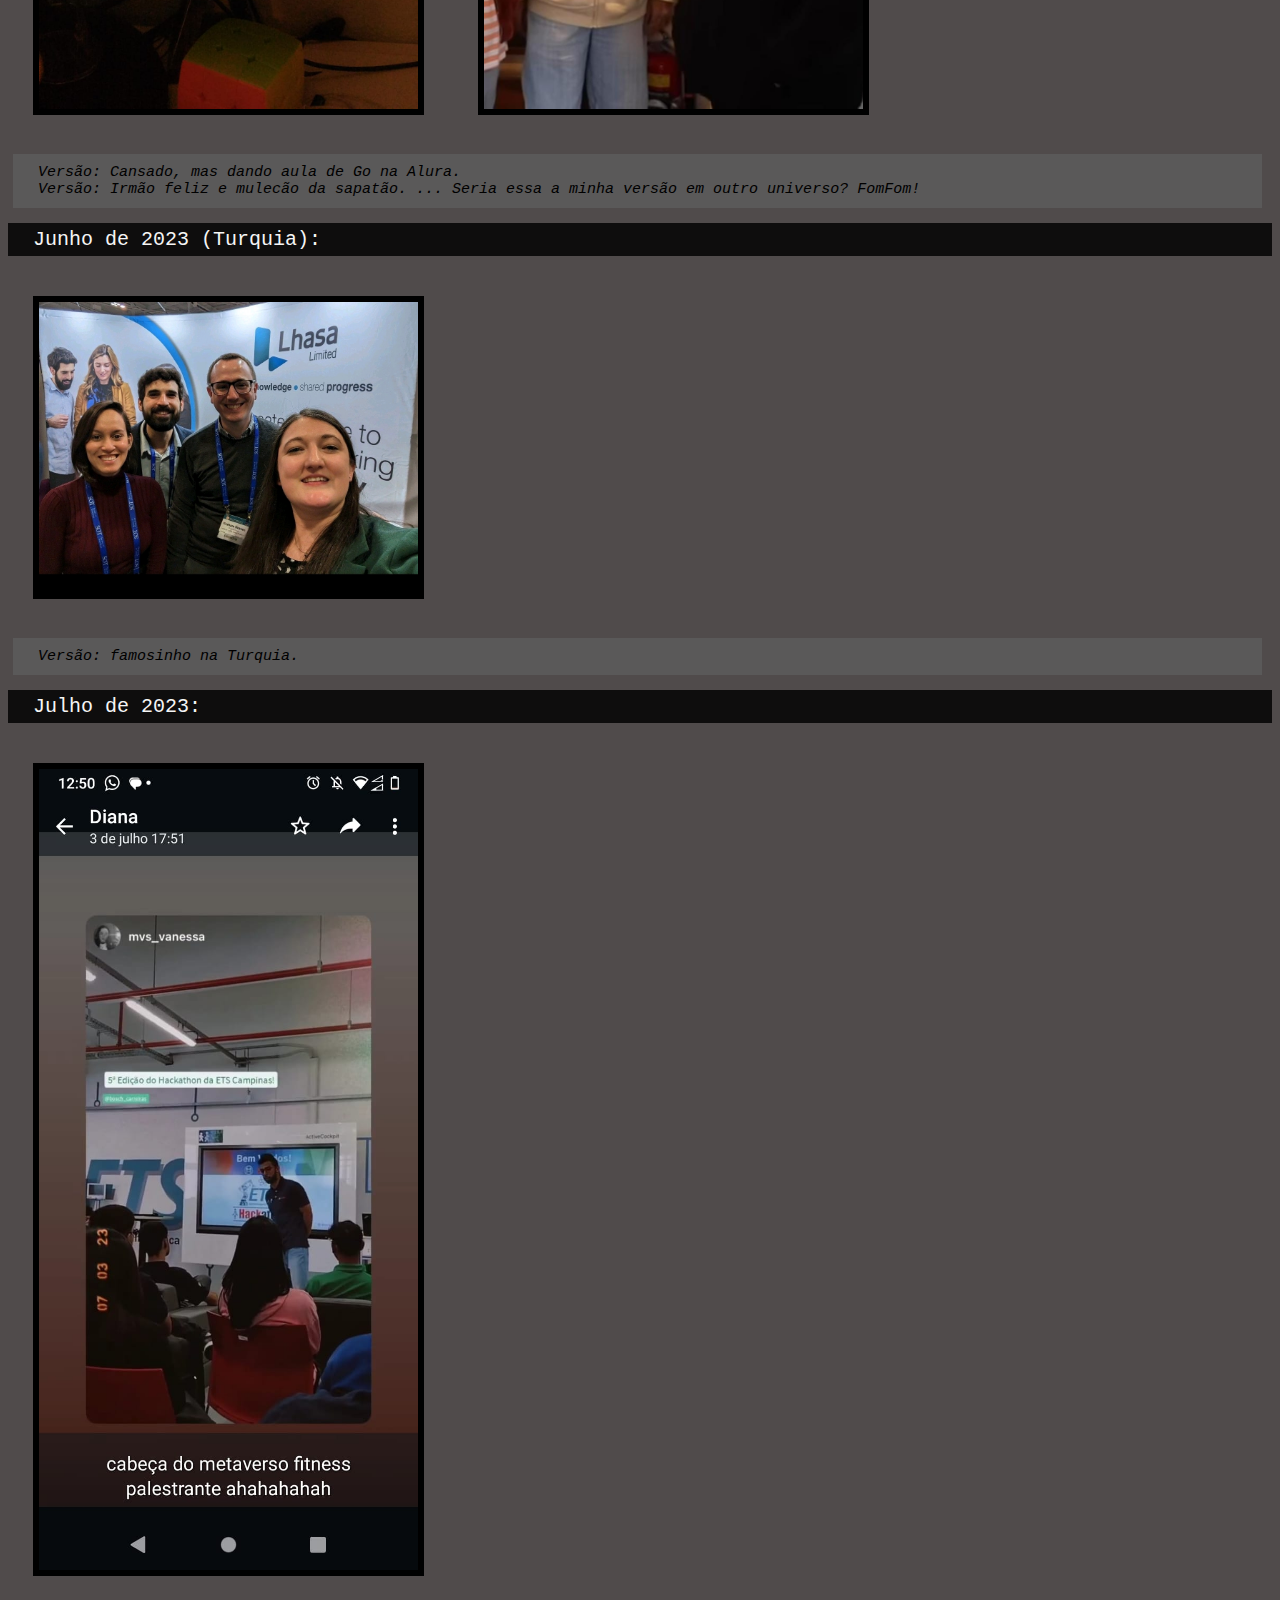
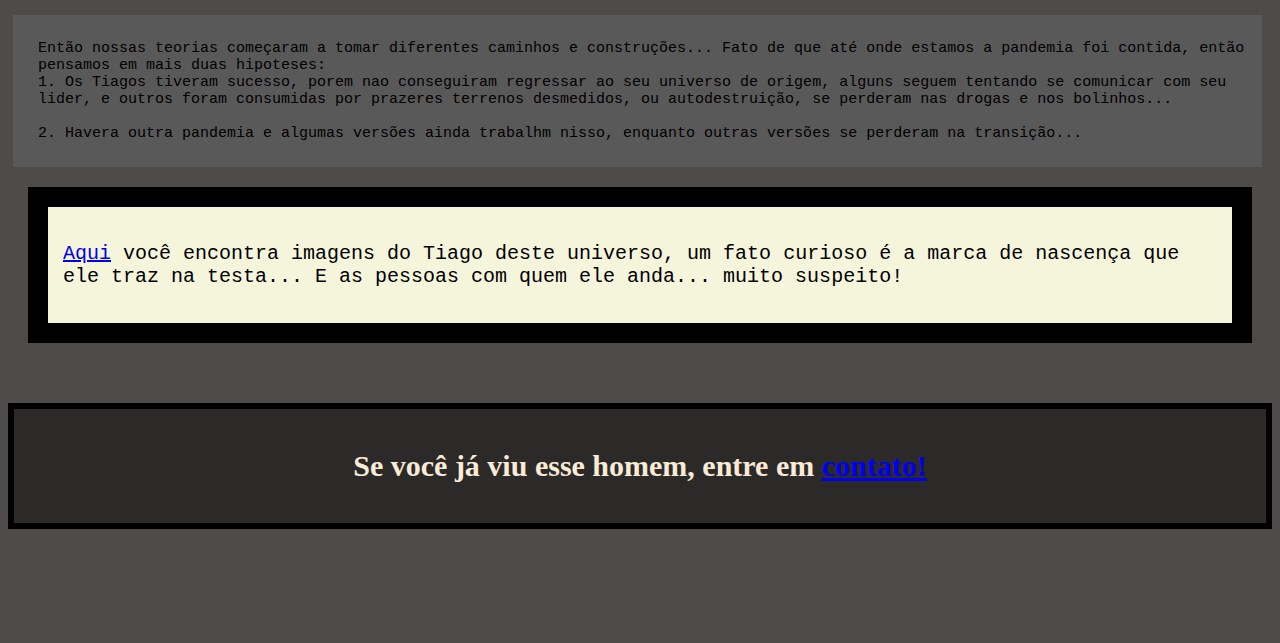
==== commit 60fd5691: "gordo" ====
--- a/aparicoes.html
+++ b/aparicoes.html
@@ -17,87 +17,127 @@
     <div class="geral">
         <h4>História e teoria do TiagoVerso: um universo onde existem apenas Tiagos em diferentes versões.<br><br>
             Mas o que esses Tiagos vieram fazer em nosso universo??? <br><br>
-            Abaixo é apresentado o histórico das datas das aparições e das versões dos Tiagos, clique na foto para investigar a versão! </h4>
+            Abaixo é apresentado o histórico das datas das aparições e das versões dos Tiagos.</h4>
     </div>
+
     <div class="aparicoesBody">
         
-        <div>
-            <p class="aparicoesP">Fevereiro de 2022:</p>
-            <a href="imagem1.html"><img class="aparicoesImg" src="imagens/pai.jpg" alt="tiago" width="30%"></a> 
-            <p class="legenda">Versão hetero, casado, com filhos e bem de vida.</p>
+        <div class="teste">
+            <div class="teste2">
+                <p class="aparicoesP">Fevereiro de 2022:</p>
+                <a href="imagem1.html"><img class="aparicoesImg" src="imagens/pai.jpg" alt="tiago" width="30%"></a> 
+            </div>
+            <div class="teoria">
+               <p>A primeira aparição suspeita.<br>
+                Ocorreu em uma reunião online de um conhecido.<br>
+                Nesse momento a humanidade atravessava uma crise pandêmica avalassadora. <br>
+                A imagem foi encaminhada para um dos mais fieis entre os amigos de Tiago. <br><br>
+                <i>Versão hetero, fiel, casado, com filhos e bem de vida.</i></p>
+                
+            </div>
         </div>
-        <div class="teoria">
-            A primeira aparição suspeita. 2022.<br>
-        Ocorreu em uma reunião online de um conhecido.<br>
-        Nesse momento a humanidade atravessava uma crise pandêmica avalassadora. <br>
-        A imagem foi encaminhada para um dos mais fieis entre os amigos de Tiago. </p>
-        </div>
-       
+
         <div>
             <p class="aparicoesP">Em março de 2022 surge um depoimento intrigante:</p>
             <a href="imagem1.html"><img class="aparicoesImg" src="imagens/muitagente.jpg" alt="tiago" width="30%"></a> 
         </div>
-        
-        <div>
-            <p class="aparicoesP">Setembro de 2022:</p>
-            <img class="aparicoesImg" src="imagens/craque.jpg" alt="tiago" width="30%">  <img class="aparicoesImg" src="imagens/mamae.jpg" alt="tiago" width="30%">
-        </div>
-        <div class="teoria">
-            <p>Após sete meses apareceram mais duas versões, foi onde começamos a desenvolver duas teorias: 
-                <br>Teoria 1: O TiagoVerso havia sido dissimado, logicamente por um Tiago. Os sobreviventes refugiaram-se para este universo. 
-                <br>Teoria 2: Algumas versões foram encaminhados do TiagoVerso para este universo na missão de conter a pandemia e salvar o mundo! Mas imagens nos levavam a crer que algumas versões haviam falhado, uma sucumbia aos holofotes e a fama, outra versão sucumbia a outra droga que o consumia tanto quanto: o craque!
-        </div>
-        
-        <div>
-            <p class="aparicoesP">Outubro de 2022 (O Lider):</p>
-            <img class="aparicoesImg" src="imagens/lider.jpg" alt="tiago" width="30%">
-        </div>
-        <div class="teoria">
-            <p>No mês seguinte avistamos quem imaginamos ser o Lider. Não há provas, evidências ou informações o suficiente para afirmar se o acesso foi feito deste universo ou do próprio TiagoVerso! Algo que nos faz refletir muito sobre as possibilidades de comunicação e interação entre os universos...</p>
-        </div>
-        
-        <div>
-            <p class="aparicoesP">Novembro de 2022 (ItaloVerso):</p>
-            <img class="aparicoesImg" src="imagens/italo-tiago.jpg" alt="tiago" width="30%">
-        </div>
-        <div class="teoria">
-            <p>No mês seguinte nossas teorias sobre possibilidades de interação entre universos se expandiram exponencialmente e colossalmente! Foi avistado um elemento que aprensentou todos os requisitos que comprovaria ser a união do ItaloVerso e o TiagoVerso! Repaer a data que aparece na tatuagem, seri do ano que viajaram?! Vocês podem imaginar o quão entusiasmados ficamos?!
-        </div>
-        <div class="teoria">
-            <p>Foi quando mais pessoas despertaram em curiosidade e começaram a acreditar no TiagoVerso! Começaram nos enviar mensagens e imagens, todas muito suspeitas!</p>
-        </div>
-        
-        <div>
-            <p class="aparicoesP">Janeiro de 2023:</p>
-            <img class="aparicoesImg" src="imagens/fumante.jpg" alt="tiago" width="30%">  <img class="aparicoesImg" src="imagens/bolinho.jpg" alt="tiago" width="30%">  <img class="aparicoesImg" src="imagens/basqueteiro.jpg" alt="tiago" width="30%"> 
+
+        <div class="teste">
+            <div class="teste2">
+                <p class="aparicoesP">Setembro de 2022:</p>
+                <img class="aparicoesImg" src="imagens/mamae.jpg" alt="tiago" width="30%" title="tiaguinho da mamae">
+                <img class="aparicoesImg" src="imagens/craque.jpg" alt="tiago" width="30%" title="tiago cracudo">  
+            </div>
+            <div class="teoria">
+                <p>Após sete meses apareceram mais duas versões, foi onde começamos a desenvolver duas teorias: 
+                    <br>Teoria 1: O TiagoVerso havia sido dissimado, logicamente por um Tiago. Os sobreviventes refugiaram-se para este universo. 
+                    <br>Teoria 2: Algumas versões foram encaminhados do TiagoVerso para este universo na missão de conter a pandemia e salvar o mundo! Mas imagens nos levavam a crer que algumas versões haviam falhado, uma sucumbia aos holofotes e a fama, outra versão sucumbia a outra droga que o consumia tanto quanto: o craque!<br><br>
+                    <i>Versão: filhinho da mamãe, se acha estrelinha, tem autoestima baixa e faz qualquer coisa por fama.</i> <br>
+                    <i>Versão: nerd cracudo, não aguentou a pressãao de perder pro prainha no dragon ball.</i></p>
+            </div>
         </div>
 
-        <div class="teoria">
-            <p>Ainda é cedo para concluirmos algo, mas talvez tenhamos encontrado um padrão, mais de uma versão veio para esse universo e recebeu o nome de "Lucas"... Sera algo biblico? Devemos nos preocupar com o apocalipse?</p>
+        <div class="teste">
+            <div class="teste2">
+                <p class="aparicoesP">Outubro de 2022 (O Lider):</p>
+                <img class="aparicoesImg" src="imagens/lider.jpg" alt="tiago" width="30%">
+            </div>
+            <div class="teoria">
+                <p>No mês seguinte avistamos quem imaginamos ser o Lider. Não há provas, evidências ou informações o suficiente para afirmar se o acesso foi feito deste universo ou do próprio TiagoVerso! Algo que nos faz refletir muito sobre as possibilidades de comunicação e interação entre os universos... <br><br>
+                    <i>Versão: O lider, a preocupação e o peso estampados na face de quem tem que tomar decisões dificeis e que todo mundo acha cruel. Olhar obstinado por justiça e liberdade.</i></p>
+            </div>
         </div>
-        
-        <div>
-            <p class="aparicoesP">Março de 2023 (Padrão: "Lucas"):</p>
-            <img class="aparicoesImg" src="imagens/lucas2.jpg" alt="tiago" width="30%">  <img class="aparicoesImg" src="imagens/lucas1_magic.jpg" alt="tiago" width="30%">   <img class="aparicoesImg" src="imagens/go.jpg" alt="tiago" width="30%"> <img class="aparicoesImg" src="imagens/sapatao.jpg" alt="tiago" width="30%">   
-        </div>
-        
-        <div>
-            <p class="aparicoesP">Junho de 2023 (Turquia):</p>
-            <img class="aparicoesImg" src="imagens/turquia.jpg" alt="tiago" width="30%"> 
-        </div>
-        
-        <div>
-            <p class="aparicoesP">Julho de 2023:</p>
-            <img class="aparicoesImg" src="imagens/hacka.jpg" alt="tiago" width="30%"> 
+       
+        <div class="teste">
+            <div class="teste2">
+                <p class="aparicoesP">Novembro de 2022 (ItaloVerso):</p>
+                <img class="aparicoesImg" src="imagens/italo-tiago.jpg" alt="tiago" width="30%" title="Itago, Tialo">
+            </div>
+            <div class="teoria">
+                <p>No mês seguinte nossas teorias sobre possibilidades de interação entre universos se expandiram exponencialmente e colossalmente! Foi avistado um elemento que aprensentou todos os requisitos que comprovaria ser a união do ItaloVerso e o TiagoVerso! Vocês podem imaginar o quão entusiasmados ficamos?! <br><br>
+                    <i>Versão: fusão Italo + Tiago.</i>
+            </div>
         </div>
 
-        <div class="teoria">
-            <p>Então nossas teorias começaram a tomar diferentes caminhos e construções... Fato de que até onde estamos a pandemia foi contida, então pensamos em mais duas hipoteses:
-                <br> 1. Os Tiagos tiveram sucesso, porem nao conseguiram regressar ao seu universo de origem, alguns seguem tentando se comunicar com seu lider, e outros foram consumidas por prazeres terrenos desmedidos, ou autodestruição, se perderam nas drogas e nos bolinhos...
-                <br><br>2. Havera outra pandemia e algumas versões ainda trabalhm nisso, enquanto outras versões se perderam na transição...
+        <div class="teste">
+            <div class="teste2">
+                <p class="aparicoesP">Janeiro de 2023:</p>
+                <img class="aparicoesImg" src="imagens/fumante.jpg" alt="tiago" width="30%" title="Parece nicotina, mas é só tristeza">  <img class="aparicoesImg" src="imagens/bolinho.jpg" alt="tiago" width="30%" title="Carboidratos que trazem paz">  <img class="aparicoesImg" src="imagens/basqueteiro.jpg" alt="tiago" width="30%" title="Olha o que ele sabe fazer com a bola"> 
+            </div>
+            <div class="teoria">
+                <p>Foi quando mais pessoas despertaram em curiosidade e começaram a acreditar no TiagoVerso! Começaram nos enviar mensagens e imagens, todas muito suspeitas! <br><br>
+                    <i>Versão: fumante e sem esperanças.</i><br>
+                    <i>Versão: viciado e gatuno de bolinhos.</i><br>
+                    <i>Versão: basqueteiro (leia como se estivesse na quinta-serie).</i><br></p>
+            </div>
         </div>
+
+        <div class="teste">
+            <div class="teste2">
+                <p class="aparicoesP">Março de 2023 (Padrão: "Lucas"):</p>
+                <img class="aparicoesImg" src="imagens/lucas2.jpg" alt="tiago" width="30%">  <img class="aparicoesImg" src="imagens/lucas1_magic.jpg" alt="tiago" width="30%">
+            </div>
+            <div class="teoria">
+                <p>Ainda é cedo para concluirmos algo, mas talvez tenhamos encontrado um padrão, mais de uma versão veio para esse universo e recebeu o nome de "Lucas"... Sera algo biblico? Devemos nos preocupar com o apocalipse?</p>
+            </div>
+        </div>
+
+        <div class="teste">
+            <div class="teste2">
+                <p class="aparicoesP">Março de 2023 </p>
+                <img class="aparicoesImg" src="imagens/go.jpg" alt="tiago" width="30%"> <img class="aparicoesImg" src="imagens/sapatao.jpg" alt="tiago" width="30%">   
+
+            </div>
+            <div class="teoria">
+                <i>Versão: Cansado, mas dando aula de Go na Alura.</i><br>
+                <i>Versão: Irmão feliz e mulecão da sapatão. ... Seria essa a minha versão em outro universo? FomFom! </i><br>
+            </div>
+        </div>
+
+        <div class="teste">
+            <div class="teste2">
+                <p class="aparicoesP">Junho de 2023 (Turquia):</p>
+                <img class="aparicoesImg" src="imagens/turquia.jpg" alt="tiago" width="30%"> 
+            </div>
+            <div class="teoria">
+                <i>Versão: famosinho na Turquia.</i>
+            </div>
+        </div>
+
+        <div class="teste">
+            <div class="teste2">
+                <p class="aparicoesP">Julho de 2023:</p>
+                <img class="aparicoesImg" src="imagens/hacka.jpg" alt="tiago" width="30%"> 
+            </div>
+            <div class="teoria">
+                <p>Então nossas teorias começaram a tomar diferentes caminhos e construções... Fato de que até onde estamos a pandemia foi contida, então pensamos em mais duas hipoteses:
+                    <br> 1. Os Tiagos tiveram sucesso, porem nao conseguiram regressar ao seu universo de origem, alguns seguem tentando se comunicar com seu lider, e outros foram consumidas por prazeres terrenos desmedidos, ou autodestruição, se perderam nas drogas e nos bolinhos...
+                    <br><br>2. Havera outra pandemia e algumas versões ainda trabalhm nisso, enquanto outras versões se perderam na transição...
+            </div>
+        </div>
+
         <div class="tiagoOriginal">
-            <h1><a href="tiago.html"><p>Aqui</a> você encontra imagens do Tiago deste universo, um fato curioso é a marca de nascença que ele traz na testa... E as pessoas com quem ele anda... muito suspeito!</p></h1>
+            <a href="tiago.html"><p class="toriginal">Aqui</a> você encontra imagens do Tiago deste universo, um fato curioso é a marca de nascença que ele traz na testa... E as pessoas com quem ele anda... muito suspeito!</p>
         </div>
         
     </div>
--- a/style.css
+++ b/style.css
@@ -34,8 +34,10 @@
     border: 6px solid black;
     color: antiquewhite;
     text-align: center;
-    margin: 60px 60px 60px 60px;
-    padding: 60px 60px 60px 60px;
+    margin: 60px;
+    padding: 40px;
+    margin-left: 0px;
+    margin-right: 0px;
 }
 
 .avisoBody {
@@ -54,6 +56,7 @@
     color: antiquewhite;
     text-align: center;
     margin: 20px;
+    padding: 10px;
 }
 
 h1 {
@@ -64,20 +67,15 @@
     text-decoration-line: none;
 }
 
-.pontoInterrogacao {
-    font-size: 90px;
-    padding: 0;
-    margin: 0; 
-    text-decoration: none;
-    text-decoration-line: none;
-}
+
 
 h2 {
     text-align: center;
     font-size: 30px;
     font-family: monospace;
     border: 6px #000 solid;
-    background-color:rgb(179, 116, 116)
+    background-color:rgb(179, 116, 116);
+    padding: 15px;
 
 }
 
@@ -86,7 +84,8 @@
     font-size: 70px;
     margin: 40px;
     border: 6px #000 solid;
-    background-color: rgb(85, 81, 81);
+    background-color: rgb(118, 113, 113);
+    font-family: monospace;
 }
 
 .avisoH1 {
@@ -104,7 +103,7 @@
     font-family: monospace;
    
 }
-p {
+.historia {
     font-size: 20px;
     text-align: justify;
     font-family: monospace;
@@ -122,12 +121,15 @@
 
 .pContato {
     text-align: center;
-    font-size: 18px;
+    font-size: 15px;
     background-color: rgb(85, 81, 81);
-    padding: 10px;
-}
-
-
+    padding: 20px;
+    font-family: monospace;
+}
+
+.labelContato{
+    margin-left: 90px;
+}
 b, .h3index {
     font-size: 42px;
     padding: 0%;
@@ -154,7 +156,9 @@
 }
 
 .fotosTiago {
-    margin-left: 90px;
+    margin: 30px;
+    padding: 30px;
+    background-color:rgb(179, 116, 116);
     
 }
 
@@ -178,7 +182,13 @@
 }
 
 .teoria{
-    display:flex;
+    margin: 10px;
+    margin-left: 5px;
+    padding: 10px;
+    padding-left: 25px;
+    background-color: #5a5959;
+    font-family: monospace;
+    font-size: 15px;
 }
 
 .legenda {
@@ -188,3 +198,21 @@
     margin-left: 25px;
 }
 
+.teste {
+
+}
+
+.tiagoOriginal {
+    margin: 20px;
+    border: solid 20px black;
+    padding: 15px;
+    background-color: beige;
+}
+.toriginal {
+    font-size: 20px;
+    font-family: monospace;
+
+}
+
+
+
